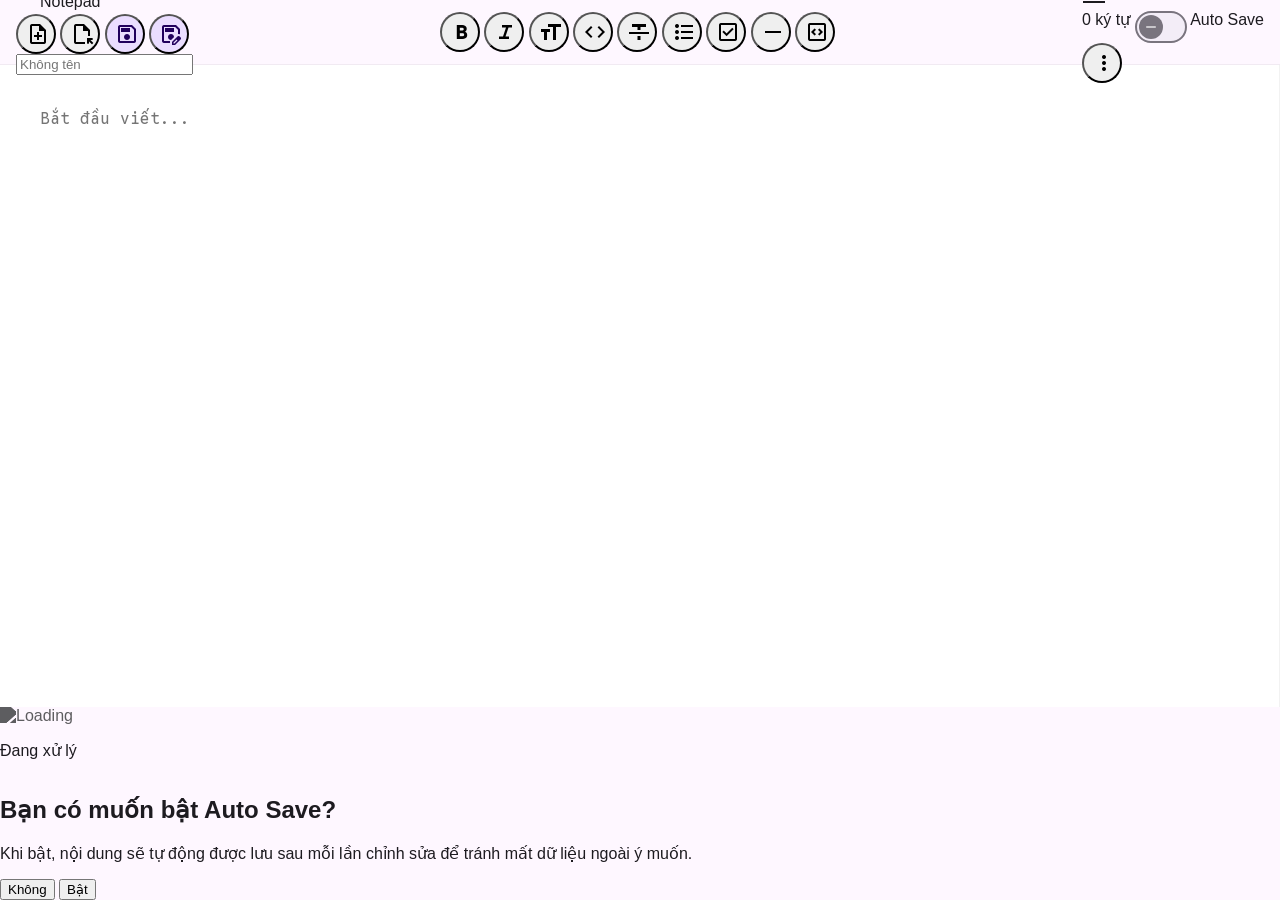
==== index.html @ b5a668ec "Change slider icon from 'close' to 'horizontal_rule'" ====
<!DOCTYPE html>
<html lang="vi">
<head>
    <meta charset="UTF-8">
    <meta name="viewport" content="width=device-width, initial-scale=1.0">
    <title>Notepad MD3</title>
    <!-- Favicon -->
    <link rel="icon" type="image/png" href="icon.png">
    <!-- PWA Manifest Link -->
    <link rel="manifest" href="manifest.json">
    
    <!-- Google Sans Flex, Google Sans Code & Material Symbols -->
    <link href="https://fonts.googleapis.com/css2?family=Google+Sans+Flex:wght@100..1000&family=Google+Sans+Code:wght@400;700&display=swap" rel="stylesheet">
    <link href="https://fonts.googleapis.com/css2?family=Material+Symbols+Outlined:opsz,wght,FILL,GRAD@20..48,100..700,0..1,-50..200" rel="stylesheet">
    <script src="https://cdn.tailwindcss.com"></script>
    <script src="https://cdn.jsdelivr.net/npm/markdown-it/dist/markdown-it.min.js"></script>
    <script src="https://cdn.jsdelivr.net/npm/markdown-it-task-lists/dist/markdown-it-task-lists.min.js"></script>
    <script src="https://cdnjs.cloudflare.com/ajax/libs/dompurify/3.0.6/purify.min.js"></script>
    
    <style>
        :root {
            --md-sys-color-primary: #6750A4;
            --md-sys-color-on-primary: #FFFFFF;
            --md-sys-color-surface: #FEF7FF;
            --md-sys-color-surface-container: #F3EDF7;
            --md-sys-color-surface-container-high: #ECE6F0;
            --md-sys-color-outline: #79747E;
            --md-sys-color-error: #B3261E;
            --md-sys-color-state-layer: rgba(103, 80, 164, 0.12);
            --md-sys-color-on-surface-variant: #49454F;
        }

        body {
            font-family: 'Google Sans Flex', sans-serif;
            background-color: var(--md-sys-color-surface);
            color: #1D1B20;
            margin: 0;
            padding: 0;
            height: 100vh;
            display: flex;
            flex-direction: column;
            overflow: hidden;
            user-select: none;
        }

        /* --- Menu & Overlay --- */
        #contextMenu, #moreOptionsMenu {
            position: fixed;
            display: none;
            background: var(--md-sys-color-surface-container);
            border-radius: 4px;
            box-shadow: 0 4px 12px rgba(0,0,0,0.15);
            z-index: 1000;
            min-width: 220px;
            padding: 8px 0;
            animation: menuFade 0.15s ease-out;
            border: 1px solid rgba(0,0,0,0.05);
        }

        @keyframes menuFade {
            from { opacity: 0; transform: scale(0.95); }
            to { opacity: 1; transform: scale(1); }
        }

        .menu-item {
            padding: 10px 16px;
            display: flex;
            align-items: center;
            gap: 12px;
            cursor: pointer;
            font-size: 14px;
            font-weight: 500;
            transition: all 0.2s;
            color: #1D1B20;
        }

        .menu-item:hover:not(.disabled) { background: var(--md-sys-color-state-layer); }
        .menu-item:hover:not(.disabled) .material-symbols-outlined { font-variation-settings: 'FILL' 1; }
        .menu-item.disabled { opacity: 0.38; cursor: default; pointer-events: none; }
        .menu-item .material-symbols-outlined { font-size: 20px; transition: font-variation-settings 0.2s; }

        /* --- Header --- */
        .app-header {
            height: 64px;
            background-color: var(--md-sys-color-surface);
            border-bottom: 1px solid rgba(0,0,0,0.05);
            padding: 0 16px;
            display: flex;
            align-items: center;
            justify-content: space-between;
            z-index: 10;
        }

        #brandLogo { transition: all 0.8s ease; max-width: 200px; display: flex; align-items: center; overflow: hidden; white-space: nowrap; }
        #brandLogo.collapsed { max-width: 40px; }
        #brandIcon { transform: scale(0); opacity: 0; transition: all 0.5s cubic-bezier(0.34, 1.56, 0.64, 1); }
        #brandLogo.collapsed #brandIcon { transform: scale(1); opacity: 1; }
        #brandLogo.collapsed #brandText { opacity: 0; transform: translateX(-20px); pointer-events: none; }

        .action-btn {
            display: inline-flex;
            align-items: center;
            height: 40px;
            min-width: 40px;
            max-width: 40px;
            padding: 0 8px;
            border-radius: 20px;
            transition: all 0.4s cubic-bezier(0.4, 0, 0.2, 1);
            overflow: hidden;
            white-space: nowrap;
            cursor: pointer;
            gap: 8px;
        }
        .action-btn:hover:not(.disabled) { max-width: 180px; background-color: var(--md-sys-color-state-layer); padding: 0 16px; }
        .action-btn:hover:not(.disabled) .material-symbols-outlined { font-variation-settings: 'FILL' 1; }
        .action-btn.primary { background-color: #EADDFF; color: #21005D; }
        .action-label { font-size: 14px; font-weight: 700; opacity: 0; transition: opacity 0.3s; }
        .action-btn:hover:not(.disabled) .action-label { opacity: 1; }
        .action-btn.disabled { opacity: 0.38; cursor: default; }

        /* --- Switch Overshoot --- */
        .switch { position: relative; display: inline-block; width: 52px !important; height: 32px !important; flex-shrink: 0; }
        .switch input { opacity: 0; width: 0; height: 0; }
        .slider {
            position: absolute; cursor: pointer; top: 0; left: 0; right: 0; bottom: 0;
            background-color: var(--md-sys-color-surface-container);
            border: 2px solid var(--md-sys-color-outline);
            transition: .4s cubic-bezier(0.175, 0.885, 0.32, 1.275);
            border-radius: 32px;
        }
        .slider:before {
            position: absolute; content: "horizontal_rule"; font-family: 'Material Symbols Outlined';
            font-size: 16px; display: flex; align-items: center; justify-content: center;
            height: 24px; width: 24px; left: 2px; bottom: 2px;
            background-color: var(--md-sys-color-outline); color: white;
            transition: .4s cubic-bezier(0.175, 0.885, 0.32, 1.275); border-radius: 50%;
        }
        input:checked + .slider { background-color: var(--md-sys-color-primary); border-color: var(--md-sys-color-primary); }
        input:checked + .slider:before { content: "check"; transform: translateX(20px); background-color: var(--md-sys-color-on-primary); color: var(--md-sys-color-primary); }

        /* --- Find & Replace Bar --- */
        #findReplaceBar {
            display: none;
            background-color: var(--md-sys-color-surface-container-high);
            padding: 8px 24px;
            gap: 12px;
            align-items: center;
            border-bottom: 1px solid rgba(0,0,0,0.05);
            animation: slideDown 0.3s cubic-bezier(0, 0, 0.2, 1);
            flex-wrap: wrap;
        }
        @keyframes slideDown { from { transform: translateY(-100%); } to { transform: translateY(0); } }
        
        .fr-input-container {
            display: flex;
            align-items: center;
            background: white;
            border-radius: 28px;
            padding: 0 16px;
            height: 48px;
            border: 1px solid var(--md-sys-color-outline);
            flex: 1;
            min-width: 200px;
            transition: border 0.2s;
        }
        .fr-input-container:focus-within { border-color: var(--md-sys-color-primary); border-width: 2px; }
        .fr-input { border: none; outline: none; flex: 1; font-size: 14px; padding: 0 8px; background: transparent; }

        /* --- Editor Area --- */
        #editorArea { display: flex; flex-grow: 1; overflow: hidden; background: white; position: relative; }
        .editor-wrapper { position: relative; flex: 1; display: flex; overflow: hidden; }
        
        #noteContent {
            flex: 1; padding: 40px; outline: none; border: none; resize: none;
            font-family: 'Google Sans Code', 'Consolas', monospace;
            font-size: 1rem; line-height: 1.8; color: #1D1B20; overflow-y: auto;
            background: transparent; z-index: 2; position: relative;
            border-right: 1px solid rgba(0,0,0,0.05); user-select: text;
        }

        #searchHighlights {
            position: absolute; top: 0; left: 0; width: 100%; height: 100%;
            padding: 40px; pointer-events: none; white-space: pre-wrap; word-wrap: break-word;
            font-family: 'Google Sans Code', 'Consolas', monospace;
            font-size: 1rem; line-height: 1.8; color: transparent; overflow: hidden;
            z-index: 1;
        }
        #searchHighlights mark { background-color: rgba(255, 235, 59, 0.4); color: transparent; border-bottom: 2px solid orange; }
        #searchHighlights mark.current { background-color: rgba(255, 152, 0, 0.6); border-bottom: 2px solid red; }

        #previewPane { flex: 1; padding: 40px; overflow-y: auto; background-color: var(--md-sys-color-surface); display: none; user-select: text; }
        #previewPane.active { display: block; }

        /* Markdown Styles */
        .markdown-body h1 { font-size: 2.25rem; font-weight: 900; color: var(--md-sys-color-primary); border-bottom: 2px solid var(--md-sys-color-outline); margin-bottom: 1rem; }
        .markdown-body strong { font-weight: 1000; color: #000; }
        .markdown-body pre { background: #1D1B20; color: #F4EFF4; padding: 1rem; border-radius: 12px; }

        #toast { visibility: hidden; min-width: 200px; background: #313033; color: #F4EFF4; border-radius: 12px; padding: 12px 24px; position: fixed; left: 50%; bottom: 30px; transform: translateX(-50%); z-index: 100; transition: 0.3s; }
        #toast.show { visibility: visible; }
        
        #loading img { filter: brightness(0) saturate(100%) invert(35%) sepia(21%) font-family(53%) hue-rotate(217deg) brightness(96%) contrast(91%); }

    .markdown-body h2 {
  font-size: 1.75rem;
  font-weight: 800;
  margin-top: 1.5rem;
}

.markdown-body h3 {
  font-size: 1.4rem;
  font-weight: 700;
  margin-top: 1rem;
}

.markdown-body ul {
  padding-left: 1.5rem;
  list-style: disc;
}

.markdown-body code {
  background: #F3EDF7;
  padding: 2px 6px;
  border-radius: 6px;
  font-family: 'Google Sans Code', monospace;
}

.markdown-body pre {
  background: #1e1e1e;
  color: #ffffff; /* ← QUAN TRỌNG */
  padding: 16px;
  border-radius: 16px;
  overflow-x: auto;
}

.markdown-body pre code {
  background: transparent;
  color: inherit; /* kế thừa màu trắng */
  font-family: 'Google Sans Code', monospace;
}
    </style>
</head>
<body>

    <!-- Context & More Menus -->
    <div id="contextMenu">
        <div class="menu-item" onclick="handleMenuAction('undo')"><span class="material-symbols-outlined">undo</span>Hoàn tác</div>
        <div class="menu-item" onclick="handleMenuAction('redo')"><span class="material-symbols-outlined">redo</span>Làm lại</div>
        <hr class="my-1 border-black/5">
        <div class="menu-item" onclick="toggleFindReplace()"><span class="material-symbols-outlined">search</span>Tìm kiếm & Thay thế</div>
        <hr class="my-1 border-black/5">
        <div class="menu-item" onclick="handleMenuAction('cut')"><span class="material-symbols-outlined">content_cut</span>Cắt</div>
        <div class="menu-item" onclick="handleMenuAction('copy')"><span class="material-symbols-outlined">content_copy</span>Sao chép</div>
        <div class="menu-item" onclick="handleMenuAction('paste')"><span class="material-symbols-outlined">content_paste</span>Dán</div>
        <div class="menu-item" onclick="handleMenuAction('select-all')"><span class="material-symbols-outlined">select_all</span>Chọn tất cả</div>
    </div>

    <div id="moreOptionsMenu">
        <div class="menu-item" onclick="handleMenuAction('undo')"><span class="material-symbols-outlined">undo</span>Hoàn tác <span class="ml-auto text-[10px] opacity-50">Ctrl+Z</span></div>
        <div class="menu-item" onclick="handleMenuAction('redo')"><span class="material-symbols-outlined">redo</span>Làm lại <span class="ml-auto text-[10px] opacity-50">Ctrl+Y</span></div>
        <hr class="my-1 border-black/5">
        <div class="menu-item" onclick="handleMenuAction('cut')"><span class="material-symbols-outlined">content_cut</span>Cắt <span class="ml-auto text-[10px] opacity-50">Ctrl+X</span></div>
        <div class="menu-item" onclick="handleMenuAction('copy')"><span class="material-symbols-outlined">content_copy</span>Sao chép <span class="ml-auto text-[10px] opacity-50">Ctrl+C</span></div>
        <div class="menu-item" onclick="handleMenuAction('paste')"><span class="material-symbols-outlined">content_paste</span>Dán <span class="ml-auto text-[10px] opacity-50">Ctrl+V</span></div>
        <div class="menu-item" onclick="handleMenuAction('select-all')"><span class="material-symbols-outlined">select_all</span>Chọn tất cả <span class="ml-auto text-[10px] opacity-50">Ctrl+A</span></div>
        <hr class="my-1 border-black/5">
        <div class="menu-item" onclick="toggleFindReplace()"><span class="material-symbols-outlined">search</span>Tìm kiếm & Thay thế <span class="ml-auto text-[10px] opacity-50">Ctrl+F</span></div>
        <hr class="my-1 border-black/5">
<div class="menu-item" onclick="restartApp()">
    <span class="material-symbols-outlined">restart_alt</span>
    Khởi động lại
</div>

    </div>

    <header class="app-header">
        <div class="flex items-center gap-2 overflow-hidden flex-shrink-0">
            <div id="brandLogo" class="flex items-center text-[#6750A4] mr-2">
                <span id="brandIcon" class="material-symbols-outlined text-3xl flex-shrink-0 mr-2">description</span>
                <span id="brandText" class="font-black text-xl tracking-tight">Notepad</span>
            </div>
            
            <div class="flex items-center gap-1">
                <button onclick="newFile()" class="action-btn text-[#B3261E]"><span class="material-symbols-outlined">note_add</span><span class="action-label">Tạo tệp mới</span></button>
                <button onclick="openFile()" class="action-btn"><span class="material-symbols-outlined">file_open</span><span class="action-label">Mở tệp</span></button>
                <button id="mainSaveBtn" onclick="saveFile()" class="action-btn primary hidden"><span class="material-symbols-outlined">save</span><span class="action-label">Lưu tệp</span></button>
                <button id="saveAsBtn" onclick="saveFileAs()" class="action-btn primary"><span class="material-symbols-outlined">save_as</span><span class="action-label">Lưu bản mới</span></button>
            </div>
            <div class="w-[1px] h-6 bg-black/10 mx-2"></div>
            <input type="text" id="noteTitle" readonly placeholder="Không tên" class="bg-transparent text-sm font-bold outline-none border-none text-left w-24 sm:w-32 lg:w-48 placeholder:text-black/30 border-b border-transparent focus:border-black/10 transition-colors" autocomplete="off">
        </div>

        <div id="mdToolbar" class="hidden sm:flex items-center gap-0.5 bg-[#F7F2FA] px-2 py-1 rounded-full border border-black/5 opacity-0 transition-all">
            <button onclick="insertMD('**', '**')" class="action-btn !max-w-[40px] text-[#49454F]"><span class="material-symbols-outlined">format_bold</span></button>
            <button onclick="insertMD('*', '*')" class="action-btn !max-w-[40px] text-[#49454F]"><span class="material-symbols-outlined">format_italic</span></button>
            <button onclick="insertMD('# ', '')" class="action-btn !max-w-[40px] text-[#49454F]"><span class="material-symbols-outlined">format_size</span></button>
            <button onclick="insertMD('`', '`')" class="action-btn !max-w-[40px] text-[#49454F]"><span class="material-symbols-outlined">code</span></button>

            <!-- Strike -->
<button onclick="insertMD('~~','~~')" class="action-btn !max-w-[40px] text-[#49454F]">
    <span class="material-symbols-outlined">format_strikethrough</span>
</button>

<!-- Bullet List -->
<button onclick="insertLinePrefix('- ')" class="action-btn !max-w-[40px] text-[#49454F]">
    <span class="material-symbols-outlined">format_list_bulleted</span>
</button>

<!-- Task List -->
<button onclick="insertLinePrefix('- [ ] ')" class="action-btn !max-w-[40px] text-[#49454F]">
    <span class="material-symbols-outlined">check_box</span>
</button>

<!-- Horizontal Rule -->
<button onclick="insertMD('\n---\n','')" class="action-btn !max-w-[40px] text-[#49454F]">
    <span class="material-symbols-outlined">horizontal_rule</span>
</button>

<!-- Code Block -->
<button onclick="insertCodeBlock()" class="action-btn !max-w-[40px] text-[#49454F]">
    <span class="material-symbols-outlined">code_blocks</span>
</button>
        </div>

        <div class="flex items-center gap-3 flex-shrink-0">
            <div id="saveStatus" class="text-[#381E72] opacity-0 transition-opacity"><span class="material-symbols-outlined text-lg">sync_saved_locally</span></div>
            <div class="flex items-center gap-3">
<div id="autoSaveContainer" class="hidden items-center gap-2">

    <!-- WORD COUNT -->
    <span id="wordCount" class="text-[11px] font-bold text-black/40">0 ký tự</span>

    <label class="switch">
        <input type="checkbox" id="autoSaveToggle">
        <span class="slider"></span>
    </label>

    <span class="hidden md:inline text-[10px] font-black uppercase text-[#21005D]">
        Auto Save
    </span>

</div>


            </div>
            <div class="w-[1px] h-6 bg-black/10"></div>
            <button id="moreOptionsBtn" class="action-btn !max-w-[40px] text-[#49454F]"><span class="material-symbols-outlined">more_vert</span></button>
        </div>
    </header>

    <!-- Find & Replace Bar -->
    <div id="findReplaceBar">
        <div class="fr-input-container">
            <span class="material-symbols-outlined text-black/50">search</span>
            <input type="text" id="findInput" class="fr-input" placeholder="Tìm kiếm...">
            <span id="findCount" class="text-[10px] font-bold text-black/40 mr-2">0/0</span>
            <button onclick="findNext(false)" class="p-1 hover:bg-black/5 rounded-full"><span class="material-symbols-outlined text-lg">keyboard_arrow_up</span></button>
            <button onclick="findNext(true)" class="p-1 hover:bg-black/5 rounded-full"><span class="material-symbols-outlined text-lg">keyboard_arrow_down</span></button>
        </div>
        <div class="fr-input-container">
            <span class="material-symbols-outlined text-black/50">find_replace</span>
            <input type="text" id="replaceInput" class="fr-input" placeholder="Thay thế bằng...">
            <button onclick="replaceOne()" class="text-[10px] font-black uppercase px-2 py-1 hover:bg-black/5 rounded">Thay thế</button>
            <button onclick="replaceAll()" class="text-[10px] font-black uppercase px-2 py-1 hover:bg-black/5 rounded">Tất cả</button>
        </div>
        <button onclick="toggleFindReplace()" class="p-2 hover:bg-black/5 rounded-full"><span class="material-symbols-outlined">close</span></button>
    </div>

    <main id="editorArea">
        <div class="editor-wrapper">
            <div id="searchHighlights"></div>
            <textarea id="noteContent" spellcheck="false" placeholder="Bắt đầu viết..."></textarea>
        </div>
        <div id="previewPane" class="markdown-body"></div>
    </main>

    <div id="toast">Thông báo</div>
    <div id="loading" class="fixed inset-0 bg-white/80 backdrop-blur-md flex flex-col items-center justify-center z-[100] hidden">
        <img src="https://tuanphong3108.github.io/md3-loading/Loading_Indicator.gif" alt="Loading" class="w-16" style="filter: brightness(0) saturate(100%) invert(35%) sepia(21%) saturate(53%) hue-rotate(217deg) brightness(96%) contrast(91%);">
        <p class="mt-4 font-black text-[#6750A4] uppercase tracking-widest text-[10px]">Đang xử lý</p>
    </div>

    <div id="autoSavePrompt" class="fixed inset-0 bg-black/30 flex items-center justify-center z-[200] hidden">
    <div class="bg-white rounded-2xl shadow-xl p-6 w-[320px]">
        <h2 class="text-lg font-black mb-2">Bạn có muốn bật Auto Save?</h2>
        <p class="text-sm text-black/60 mb-4">
            Khi bật, nội dung sẽ tự động được lưu sau mỗi lần chỉnh sửa để tránh mất dữ liệu ngoài ý muốn.
        </p>
        <div class="flex justify-end gap-2">
            <button onclick="closeAutoSavePrompt()" class="px-4 py-2 rounded-full hover:bg-black/5 font-bold text-sm">
                Không
            </button>
            <button onclick="enableAutoSave()" class="px-4 py-2 rounded-full bg-[#6750A4] text-white font-bold text-sm">
                Bật
            </button>
        </div>
    </div>
</div>

    <script>
        const wordCount = document.getElementById('wordCount');
        const contentInput = document.getElementById('noteContent');
        const searchHighlights = document.getElementById('searchHighlights');
        const previewPane = document.getElementById('previewPane');
        const contextMenu = document.getElementById('contextMenu');
        const moreOptionsMenu = document.getElementById('moreOptionsMenu');
        const moreOptionsBtn = document.getElementById('moreOptionsBtn');
        const brandLogo = document.getElementById('brandLogo');
        const titleInput = document.getElementById('noteTitle');
        const mainSaveBtn = document.getElementById('mainSaveBtn');
        const autoSaveToggle = document.getElementById('autoSaveToggle');
        const autoSaveContainer = document.getElementById('autoSaveContainer');
        const spellCheckToggle = document.getElementById('spellCheckToggle');
        const toast = document.getElementById('toast');
        const mdToolbar = document.getElementById('mdToolbar');
        const saveStatus = document.getElementById('saveStatus');
        const loading = document.getElementById('loading');
        const findReplaceBar = document.getElementById('findReplaceBar');
        const findInput = document.getElementById('findInput');
        const replaceInput = document.getElementById('replaceInput');
        const findCountDisplay = document.getElementById('findCount');
        const autoSavePrompt = document.getElementById('autoSavePrompt');
        const SUPPORTED_EXTENSIONS = [
    ".txt", ".md", ".json",
    ".html", ".htm",
    ".css", ".js",
    ".bat", ".py", ".ps1"
];
        const md = window.markdownit({
    html: false,        // không cho raw HTML
    linkify: true,      // tự động nhận diện link
    typographer: true,  // smart quotes
    breaks: true        // xuống dòng = <br>
});

// Nếu dùng task list
if (window.markdownitTaskLists) {
    md.use(window.markdownitTaskLists);
}


        let fileHandle = null;
        let isMarkdown = false;
        let searchResults = [];
        let currentSearchIndex = -1;
        let isSaved = true;

        // Custom History Manager
        const history = {
            stack: [""],
            pointer: 0,
            push(val) {
                if (val === this.stack[this.pointer]) return;
                this.stack = this.stack.slice(0, this.pointer + 1);
                this.stack.push(val);
                if (this.stack.length > 50) this.stack.shift();
                else this.pointer++;
            },
            undo() {
                if (this.pointer > 0) return this.stack[--this.pointer];
                return null;
            },
            redo() {
                if (this.pointer < this.stack.length - 1) return this.stack[++this.pointer];
                return null;
            }
        };

        // --- NEW: PWA launchQueue handling ---
        if ('launchQueue' in window) {
            window.launchQueue.setConsumer(async (launchParams) => {
                if (launchParams.files.length > 0) {
                    const handle = launchParams.files[0];
                    await loadFileFromHandle(handle);
                }
            });
        }
        
   window.addEventListener("drop", async (e) => {
    e.preventDefault();

    const items = e.dataTransfer.items;
    if (!items) return;

    for (const item of items) {
        if (item.kind !== "file") continue;

        // lấy tên file để kiểm tra extension
        const file = item.getAsFile();
        if (!file) continue;

        const lowerName = file.name.toLowerCase();
        const isSupported = SUPPORTED_EXTENSIONS.some(ext => lowerName.endsWith(ext));

        if (!isSupported) {
            showToast("Định dạng file không được hỗ trợ!");
            return;
        }

        // ⭐ ưu tiên FileSystemHandle
        const handle = await item.getAsFileSystemHandle?.();

        if (handle && handle.kind === "file") {
            await loadFileFromHandle(handle);
        } else {
            // fallback blob
            fileHandle = null;
            const text = await file.text();

            contentInput.value = text;
            history.push(text);
            titleInput.value = file.name;
            checkFileType(file.name);

            isSaved = true;
            updateSaveUI();
            renderPreview();
            updateWordCount();

            showToast(`Đã mở: ${file.name}`);
        }

        break; // chỉ mở 1 file
    }
});



        async function loadFileFromHandle(handle) {
            fileHandle = handle;
            loading.classList.remove('hidden');
            try {
                const file = await fileHandle.getFile();
                const text = await file.text();
                contentInput.value = text;
                history.push(text);
                titleInput.value = file.name;
                updateWindowTitle();   // ← PHẦN C NẰM NGAY ĐÂY
                checkFileType(file.name);
                if (!autoSaveToggle.checked) {
                    showAutoSavePrompt();
                }
                isSaved = true;
                updateSaveUI();
                renderPreview();
                updateWordCount();
                showToast(`Đã mở: ${file.name}`);
            } catch (err) {
                showToast("Không thể mở file!");
            } finally {
                loading.classList.add('hidden');
            }
        }

        // Service Worker
        if ('serviceWorker' in navigator) {
            window.addEventListener('load', () => { navigator.serviceWorker.register('sw.js').catch(() => {}); });
        }

        // UI Events
        moreOptionsBtn.addEventListener('click', (e) => {
            e.stopPropagation();
            const rect = moreOptionsBtn.getBoundingClientRect();
            moreOptionsMenu.style.display = 'block';
            moreOptionsMenu.style.right = (window.innerWidth - rect.right) + 'px';
            moreOptionsMenu.style.top = (rect.bottom + 8) + 'px';
        });

        window.addEventListener('click', () => { 
            contextMenu.style.display = 'none'; 
            moreOptionsMenu.style.display = 'none';
        });

        // Search Engine
        function toggleFindReplace() {
            const isVisible = findReplaceBar.style.display === 'flex';
            findReplaceBar.style.display = isVisible ? 'none' : 'flex';
            if (!isVisible) { findInput.focus(); performSearch(); } 
            else { contentInput.focus(); searchHighlights.innerHTML = ""; }
        }

        findInput.addEventListener('input', performSearch);
        contentInput.addEventListener('scroll', () => {
            searchHighlights.scrollTop = contentInput.scrollTop;
            searchHighlights.scrollLeft = contentInput.scrollLeft;
        });

        function performSearch() {
            const query = findInput.value;
            const text = contentInput.value;
            if (!query) { 
                searchResults = []; currentSearchIndex = -1; searchHighlights.innerHTML = ""; updateSearchUI(); return; 
            }
            searchResults = [];
            let pos = 0;
            const lowerText = text.toLowerCase();
            const lowerQuery = query.toLowerCase();
            while ((pos = lowerText.indexOf(lowerQuery, pos)) !== -1) {
                searchResults.push({ start: pos, end: pos + query.length });
                pos += query.length;
            }
            let highlightedHtml = text.replace(/&/g, "&amp;").replace(/</g, "&lt;").replace(/>/g, "&gt;");
            if (searchResults.length > 0) {
                const escapedQuery = query.replace(/[.*+?^${}()|[\]\\]/g, '\\$&');
                const regex = new RegExp(`(${escapedQuery})`, 'gi');
                let i = 0;
                highlightedHtml = highlightedHtml.replace(regex, (match) => {
                    const isCurrent = (i === currentSearchIndex);
                    const html = `<mark class="${isCurrent ? 'current' : ''}">${match}</mark>`;
                    i++; return html;
                });
                if (currentSearchIndex === -1) currentSearchIndex = 0;
                highlightResult();
            } else { currentSearchIndex = -1; }
            searchHighlights.innerHTML = highlightedHtml + "\n\n";
            updateSearchUI();
        }

        function updateSearchUI() {
            findCountDisplay.innerText = searchResults.length === 0 ? "0/0" : `${currentSearchIndex + 1}/${searchResults.length}`;
        }

        function findNext(forward = true) {
            if (searchResults.length === 0) return;
            currentSearchIndex = forward ? (currentSearchIndex + 1) % searchResults.length : (currentSearchIndex - 1 + searchResults.length) % searchResults.length;
            performSearch();
        }

        function highlightResult() {
            if (currentSearchIndex === -1 || searchResults.length === 0) return;
            const result = searchResults[currentSearchIndex];
            contentInput.setSelectionRange(result.start, result.end);
            const lineHeight = parseInt(window.getComputedStyle(contentInput).lineHeight);
            const linesBefore = contentInput.value.substring(0, result.start).split('\n').length;
            const scrollTarget = (linesBefore * lineHeight) - (contentInput.clientHeight / 2);
            contentInput.scrollTo({ top: scrollTarget, behavior: 'smooth' });
        }

        function replaceOne() {
            if (currentSearchIndex === -1) return;
            const result = searchResults[currentSearchIndex];
            const newVal = replaceInput.value;
            contentInput.value = contentInput.value.substring(0, result.start) + newVal + contentInput.value.substring(result.end);
            history.push(contentInput.value);
            performSearch(); renderPreview(); handleInput();
        }

        function replaceAll() {
            const query = findInput.value;
            if (!query) return;
            const regex = new RegExp(query.replace(/[.*+?^${}()|[\]\\]/g, '\\$&'), 'gi');
            const matches = contentInput.value.match(regex);
            if (!matches) return;
            contentInput.value = contentInput.value.replace(regex, replaceInput.value);
            history.push(contentInput.value);
            performSearch(); renderPreview(); handleInput();
            showToast(`Đã thay thế ${matches.length} vị trí!`);
        }

        // Clipboard & Actions
        window.addEventListener('contextmenu', (e) => {
            if (e.target.id !== 'noteContent' && e.target.id !== 'previewPane') return;
            e.preventDefault();
            contextMenu.style.display = 'block';
            contextMenu.style.left = Math.min(e.pageX, window.innerWidth - 230) + 'px';
            contextMenu.style.top = Math.min(e.pageY, window.innerHeight - 300) + 'px';
        });

        async function handleMenuAction(action) {
            contentInput.focus();
            const start = contentInput.selectionStart;
            const end = contentInput.selectionEnd;
            const selectedText = contentInput.value.substring(start, end);

            switch(action) {
                case 'undo': 
                    const prev = history.undo();
                    if (prev !== null) { contentInput.value = prev; renderPreview(); handleInput(); }
                    break;
                case 'redo':
                    const next = history.redo();
                    if (next !== null) { contentInput.value = next; renderPreview(); handleInput(); }
                    break;
                case 'cut':
                    if (start !== end) {
                        await navigator.clipboard.writeText(selectedText);
                        contentInput.value = contentInput.value.substring(0, start) + contentInput.value.substring(end);
                        history.push(contentInput.value);
                        renderPreview(); handleInput();
                    }
                    break;
                case 'copy':
                    if (start !== end) await navigator.clipboard.writeText(selectedText);
                    break;
                case 'paste': 
                    try {
                        const text = await navigator.clipboard.readText();
                        contentInput.setRangeText(text, start, end, 'end');
                        history.push(contentInput.value);
                        renderPreview(); handleInput();
                    } catch (err) { showToast("Cần cấp quyền Clipboard!"); }
                    break;
                case 'select-all': contentInput.select(); break;
            }
        }

        function showToast(msg) {
            toast.innerText = msg; toast.classList.add("show");
            setTimeout(() => { toast.classList.remove("show"); }, 3000);
        }

        function showAutoSavePrompt() {
    autoSavePrompt.classList.remove('hidden');
}

function closeAutoSavePrompt() {
    autoSavePrompt.classList.add('hidden');
}

function enableAutoSave() {
    autoSaveToggle.checked = true;
    closeAutoSavePrompt();
}


        setTimeout(() => { brandLogo.classList.add('collapsed'); }, 2000);

function renderPreview() {
    if (isMarkdown) {
        const dirty = md.render(contentInput.value);
        previewPane.innerHTML = DOMPurify.sanitize(dirty);
    }
}

        function updateSaveUI() {
            const hasHandle = !!fileHandle;
            if (hasHandle && 'showOpenFilePicker' in window) {
                autoSaveContainer.style.display = 'flex';
                mainSaveBtn.classList.remove('hidden');
            } else {
                autoSaveContainer.style.display = 'none';
                mainSaveBtn.classList.add('hidden');
            }
        }

contentInput.addEventListener('keydown', (e) => {
    const cursor = contentInput.selectionStart, end = contentInput.selectionEnd;

    if (e.ctrlKey && e.key === 'z') { e.preventDefault(); handleMenuAction('undo'); return; }
    if (e.ctrlKey && e.key === 'y') { e.preventDefault(); handleMenuAction('redo'); return; }

    if (e.ctrlKey) {
        if (e.key === 's' && !e.shiftKey) { 
            e.preventDefault(); 
            saveFile(); 
            return;
        }

        // ⭐ Ctrl + Shift + S → Lưu tệp mới
        if (e.key === 'S' || (e.key === 's' && e.shiftKey)) {
            e.preventDefault();
            saveFileAs();   // nhớ phải có hàm này nha
            return;
        }

        if (e.key === 'o') { e.preventDefault(); openFile(); return; }

        // ⭐ Ctrl + N → kiểm tra chưa lưu
        if (e.key === 'n') {
            e.preventDefault();

            if (!isSaved) {
                const confirmNew = confirm("Tệp chưa được lưu. Vẫn tạo tệp mới?");
                if (!confirmNew) return;
            }

            newFile();
            return;
        }

        if (e.key === 'f') { e.preventDefault(); toggleFindReplace(); return; }
    }

    if (e.key === 'Escape' && findReplaceBar.style.display === 'flex') toggleFindReplace();

    if (e.key === 'Tab') {
        e.preventDefault();
        contentInput.value =
            contentInput.value.substring(0, cursor) +
            "    " +
            contentInput.value.substring(end);

        contentInput.setSelectionRange(cursor + 4, cursor + 4);
        history.push(contentInput.value);
    }

    if (cursor === end) {
        const pairs = { '"': '"', "'": "'", "(": ")", "[": "]", "{": "}", "`": "`", "*": "*", "_": "_" };
        if (pairs[e.key]) {
            e.preventDefault();
            contentInput.value =
                contentInput.value.substring(0, cursor) +
                e.key + pairs[e.key] +
                contentInput.value.substring(cursor);

            contentInput.setSelectionRange(cursor + 1, cursor + 1);
            history.push(contentInput.value);
        }
    }
});


        let inputTimer;
        contentInput.addEventListener('input', () => { 
            isSaved = false;
            updateWindowTitle();
            renderPreview(); handleInput();
            updateWordCount();
            if (findReplaceBar.style.display === 'flex') performSearch();
            clearTimeout(inputTimer);
            inputTimer = setTimeout(() => history.push(contentInput.value), 500);
        });

        function checkFileType(fileName) {
            isMarkdown = fileName.toLowerCase().endsWith('.md');
            if (isMarkdown) {
                mdToolbar.classList.replace('opacity-0', 'opacity-100');
                mdToolbar.classList.remove('pointer-events-none');
                previewPane.classList.add('active');
            } else {
                mdToolbar.classList.replace('opacity-100', 'opacity-0');
                mdToolbar.classList.add('pointer-events-none');
                previewPane.classList.remove('active');
            }
        }

function insertMD(prefix, suffix) {
    const start = contentInput.selectionStart;
    const end = contentInput.selectionEnd;
    const value = contentInput.value;

    const selected = value.substring(start, end);

    // toggle nếu đã có
    if (selected.startsWith(prefix) && selected.endsWith(suffix)) {
        contentInput.value =
            value.substring(0, start) +
            selected.slice(prefix.length, selected.length - suffix.length) +
            value.substring(end);
    } else {
        contentInput.value =
            value.substring(0, start) +
            prefix + selected + suffix +
            value.substring(end);
    }

    history.push(contentInput.value);
    renderPreview();
}

   async function openFile() {
    try {
        const [handle] = await window.showOpenFilePicker({
            types: [
                {
                    description: "Supported text/code files",
                    accept: {
                        "text/plain": [".txt", ".md", ".json"],
                        "text/html": [".html", ".htm"],
                        "text/css": [".css"],
                        "application/javascript": [".js"],
                        "application/x-bat": [".bat"],
                        "text/x-python": [".py"],
                        "text/x-powershell": [".ps1"]
                    }
                }
            ],
            excludeAcceptAllOption: true,
            multiple: false
        });

        await loadFileFromHandle(handle);
    } catch (err) {}
}


        async function saveFile() {
            if (!fileHandle) return saveFileAs();
            try {
                const writable = await fileHandle.createWritable();
                await writable.write(contentInput.value);
                await writable.close();
        
                isSaved = true;
                updateWindowTitle();
                saveStatus.style.opacity = '1';
                setTimeout(() => { saveStatus.style.opacity = '0'; }, 1500);
            } catch (err) { showToast("Lỗi ghi file!"); }
        }

async function saveFileAs() {
    try {
        fileHandle = await window.showSaveFilePicker({
            suggestedName: "no_name.txt",
            types: [
                {
                    description: "Text file",
                    accept: { "text/plain": [".txt"] }
                }
            ]
        });

        await saveFile();

        const file = await fileHandle.getFile();
        titleInput.value = file.name;   // ← giữ nguyên extension
        checkFileType(file.name);
        updateSaveUI();
        updateWindowTitle();            // ← NÉM Ở ĐÂY

    } catch (err) {}
}



function newFile() {
    // Nếu chưa lưu thì hỏi trước
    if (!isSaved) {
        const confirmNew = confirm("Tệp chưa được lưu. Bạn có muốn tạo tệp mới không?");
        if (!confirmNew) return;
    }

    // Reset file
    fileHandle = null;
    contentInput.value = '';

    history.push("");
    checkFileType("");

    // đặt tên mặc định SAU khi reset
    titleInput.value = "No_name.txt";
    updateWindowTitle();

    isSaved = true;
    updateSaveUI();

    renderPreview();
    updateWordCount();
}


        let autoSaveTimeout = null;
        function handleInput() {
            if (autoSaveToggle.checked && fileHandle) {
                clearTimeout(autoSaveTimeout);
                autoSaveTimeout = setTimeout(saveFile, 1000);
            }
        }

        window.addEventListener('beforeunload', (e) => {
    if (!isSaved) {
        e.preventDefault();
        e.returnValue = '';
    }
});


       function updateWordCount() {
    const text = contentInput.value;

    const chars = text.length;
    const words = text.trim() === "" ? 0 : text.trim().split(/\s+/).length;

    wordCount.textContent = `${chars} ký tự • ${words} từ`;
}

        // --- Block all manual reload attempts ---
window.addEventListener('keydown', (e) => {
    const key = e.key.toLowerCase();

    // F5 hoặc Ctrl+R hoặc Ctrl+Shift+R
    if (key === 'f5' || (e.ctrlKey && key === 'r')) {
        e.preventDefault();
    }
});
        
function restartApp() {
    location.reload();
}


        document.addEventListener('keydown', (e) => {
    // Ctrl + N
    if (e.ctrlKey && e.key.toLowerCase() === 'n') {
        e.preventDefault();
        newFile();
    }
});

function updateWindowTitle() {
    let name = titleInput.value.trim() || "Notepad MD3 Expressive";

    // nếu chưa lưu thì thêm dấu ● phía trước
    const unsavedMark = isSaved ? "" : "● ";

    document.title = unsavedMark + name;
}


function insertLinePrefix(prefix) {
    const start = contentInput.selectionStart;
    const end = contentInput.selectionEnd;
    const value = contentInput.value;

    const before = value.substring(0, start);
    const selected = value.substring(start, end);
    const after = value.substring(end);

    const lines = selected.split('\n').map(line => prefix + line);

    contentInput.value = before + lines.join('\n') + after;

    history.push(contentInput.value);
    renderPreview();
}

function insertCodeBlock() {
    const start = contentInput.selectionStart;
    const end = contentInput.selectionEnd;
    const value = contentInput.value;

    const selected = value.substring(start, end) || "code here";

    const block = `\n\`\`\`\n${selected}\n\`\`\`\n`;

    contentInput.value =
        value.substring(0, start) +
        block +
        value.substring(end);

    history.push(contentInput.value);
    renderPreview();
}


const tabbedMedia = window.matchMedia('(display-mode: tabbed)');

function updateThemeColor(e) {
    let meta = document.querySelector('meta[name="theme-color"]');
    if (!meta) {
        meta = document.createElement('meta');
        meta.name = "theme-color";
        document.head.appendChild(meta);
    }

    if (e.matches) {
        // Đang ở chế độ Tabbed
        meta.setAttribute('content', '#EADDFF');
    } else {
        // Đang ở Browser hoặc Standalone thường
        meta.setAttribute('content', '#6750A4');
    }
}

// Chạy lần đầu khi load
updateThemeColor(tabbedMedia);

// Lắng nghe khi thay đổi chế độ hiển thị
tabbedMedia.addEventListener('change', updateThemeColor);
    </script>
    
</body>
</html>
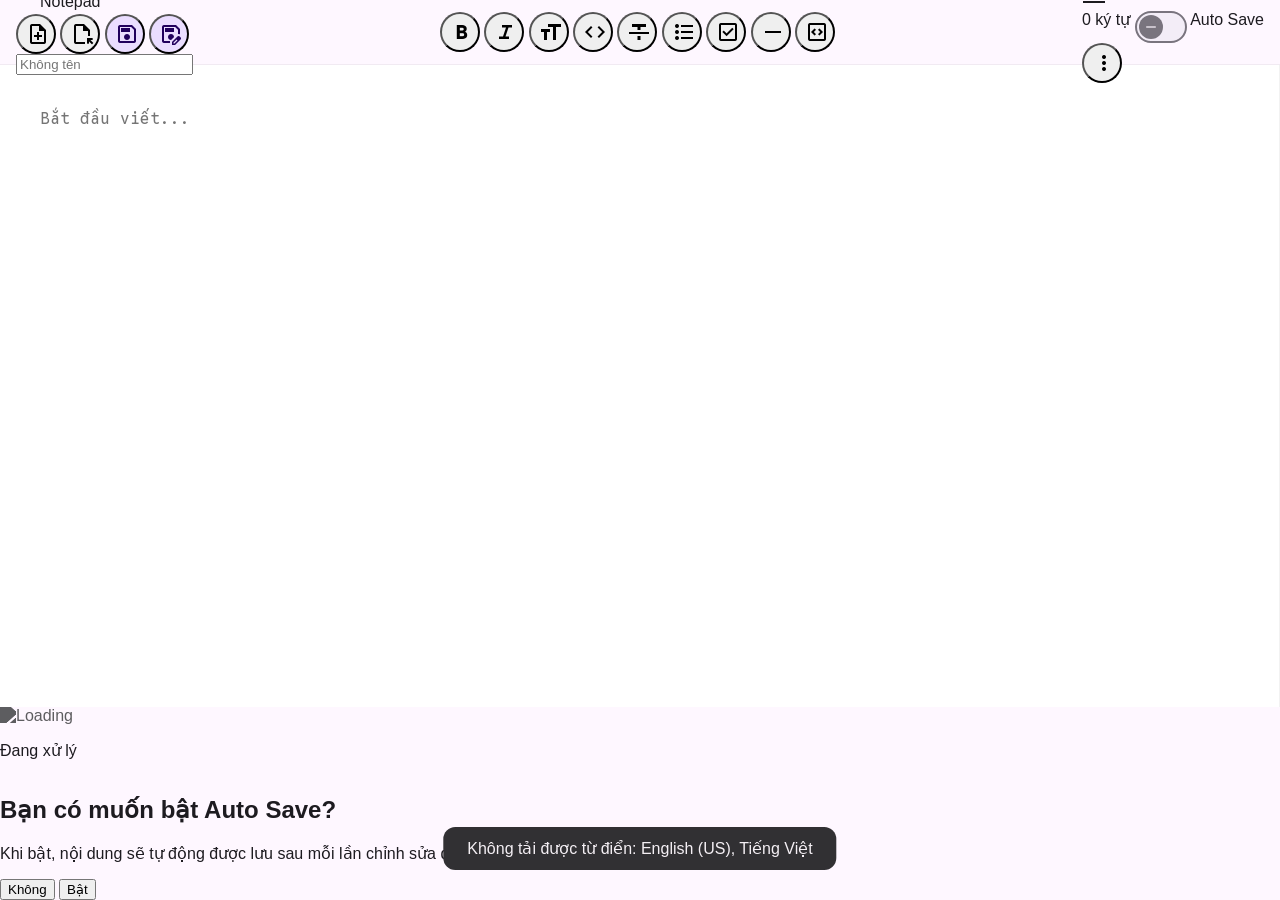
==== commit 276b13cd: "Add files via upload" ====
--- a/index.html
+++ b/index.html
@@ -3,6 +3,8 @@
 <head>
     <meta charset="UTF-8">
     <meta name="viewport" content="width=device-width, initial-scale=1.0">
+    <!-- Apply the saved/system theme before first paint (avoids a light flash) -->
+    <script>try{var t=localStorage.getItem("notepad-theme");if(t!=="dark"&&t!=="light")t=matchMedia("(prefers-color-scheme: dark)").matches?"dark":"light";document.documentElement.setAttribute("data-theme",t)}catch(e){}</script>
     <title>Notepad MD3</title>
     <!-- Favicon -->
     <link rel="icon" type="image/png" href="icon.png">
@@ -12,28 +14,99 @@
     <!-- Google Sans Flex, Google Sans Code & Material Symbols -->
     <link href="https://fonts.googleapis.com/css2?family=Google+Sans+Flex:wght@100..1000&family=Google+Sans+Code:wght@400;700&display=swap" rel="stylesheet">
     <link href="https://fonts.googleapis.com/css2?family=Material+Symbols+Outlined:opsz,wght,FILL,GRAD@20..48,100..700,0..1,-50..200" rel="stylesheet">
+    <link rel="stylesheet" href="editor.css">
     <script src="https://cdn.tailwindcss.com"></script>
     <script src="https://cdn.jsdelivr.net/npm/markdown-it/dist/markdown-it.min.js"></script>
     <script src="https://cdn.jsdelivr.net/npm/markdown-it-task-lists/dist/markdown-it-task-lists.min.js"></script>
     <script src="https://cdnjs.cloudflare.com/ajax/libs/dompurify/3.0.6/purify.min.js"></script>
+    <script src="https://cdn.jsdelivr.net/npm/@highlightjs/cdn-assets@11.9.0/highlight.min.js"></script>
+    <script src="https://cdn.jsdelivr.net/npm/@highlightjs/cdn-assets@11.9.0/languages/powershell.min.js"></script>
+    <script src="https://cdn.jsdelivr.net/npm/@highlightjs/cdn-assets@11.9.0/languages/dos.min.js"></script>
+    <script src="https://cdn.jsdelivr.net/npm/@highlightjs/cdn-assets@11.9.0/languages/vbscript.min.js"></script>
     
     <style>
+        /* ================= Theme tokens ================= */
         :root {
             --md-sys-color-primary: #6750A4;
             --md-sys-color-on-primary: #FFFFFF;
+            --md-sys-color-primary-container: #EADDFF;
+            --md-sys-color-on-primary-container: #21005D;
             --md-sys-color-surface: #FEF7FF;
             --md-sys-color-surface-container: #F3EDF7;
             --md-sys-color-surface-container-high: #ECE6F0;
             --md-sys-color-outline: #79747E;
             --md-sys-color-error: #B3261E;
             --md-sys-color-state-layer: rgba(103, 80, 164, 0.12);
+            --md-sys-color-on-surface: #1D1B20;
             --md-sys-color-on-surface-variant: #49454F;
+
+            --md-editor-bg: #FFFFFF;
+            --md-input-bg: #FFFFFF;
+            --md-toolbar-bg: #F7F2FA;
+            --md-dialog-bg: #FFFFFF;
+            --md-overlay-bg: rgba(255, 255, 255, 0.8);
+            --md-code-bg: #F3EDF7;
+            --md-strong: #000000;
+            --md-label-strong: #21005D;
+            --md-divider: rgba(0, 0, 0, 0.05);
+            --md-divider-strong: rgba(0, 0, 0, 0.1);
+            --md-hover: rgba(0, 0, 0, 0.05);
+            --md-text-muted: rgba(0, 0, 0, 0.4);
+            --md-text-secondary: rgba(0, 0, 0, 0.6);
+            --md-text-faint: rgba(0, 0, 0, 0.3);
+
+            /* editor.css adapter */
+            --ed-surface: var(--md-dialog-bg);
+            --ed-text: var(--md-sys-color-on-surface);
+            --ed-text-2: var(--md-text-secondary);
+            --ed-primary: var(--md-sys-color-primary);
+            --ed-on-primary: var(--md-sys-color-on-primary);
+            --ed-hover: var(--md-hover);
+            --ed-error: var(--md-sys-color-error);
+            --ed-radius: 28px;
+            --ed-btn-radius: 20px;
+            --ed-editor-text: var(--md-sys-color-on-surface);
+            --ed-selection: rgba(103, 80, 164, 0.28);
+        }
+
+        html[data-theme="light"] { color-scheme: light; }
+
+        html[data-theme="dark"] {
+            color-scheme: dark;
+            --md-sys-color-primary: #D0BCFF;
+            --md-sys-color-on-primary: #381E72;
+            --md-sys-color-primary-container: #4F378B;
+            --md-sys-color-on-primary-container: #EADDFF;
+            --md-sys-color-surface: #141218;
+            --md-sys-color-surface-container: #211F26;
+            --md-sys-color-surface-container-high: #2B2930;
+            --md-sys-color-outline: #938F99;
+            --md-sys-color-error: #F2B8B5;
+            --md-sys-color-state-layer: rgba(208, 188, 255, 0.16);
+            --md-sys-color-on-surface: #E6E0E9;
+            --md-sys-color-on-surface-variant: #CAC4D0;
+
+            --md-editor-bg: #1D1B20;
+            --md-input-bg: #141218;
+            --md-toolbar-bg: #2B2930;
+            --md-dialog-bg: #2B2930;
+            --md-overlay-bg: rgba(20, 18, 24, 0.8);
+            --md-code-bg: #2B2930;
+            --md-strong: #FFFFFF;
+            --md-label-strong: #EADDFF;
+            --md-divider: rgba(255, 255, 255, 0.08);
+            --md-divider-strong: rgba(255, 255, 255, 0.16);
+            --md-hover: rgba(255, 255, 255, 0.08);
+            --md-text-muted: rgba(255, 255, 255, 0.5);
+            --md-text-secondary: rgba(255, 255, 255, 0.7);
+            --md-text-faint: rgba(255, 255, 255, 0.3);
+            --ed-selection: rgba(208, 188, 255, 0.3);
         }
 
         body {
             font-family: 'Google Sans Flex', sans-serif;
             background-color: var(--md-sys-color-surface);
-            color: #1D1B20;
+            color: var(--md-sys-color-on-surface);
             margin: 0;
             padding: 0;
             height: 100vh;
@@ -44,7 +117,7 @@
         }
 
         /* --- Menu & Overlay --- */
-        #contextMenu, #moreOptionsMenu {
+        #contextMenu, #moreOptionsMenu, #spellSubmenu {
             position: fixed;
             display: none;
             background: var(--md-sys-color-surface-container);
@@ -54,7 +127,7 @@
             min-width: 220px;
             padding: 8px 0;
             animation: menuFade 0.15s ease-out;
-            border: 1px solid rgba(0,0,0,0.05);
+            border: 1px solid var(--md-divider);
         }
 
         @keyframes menuFade {
@@ -71,19 +144,20 @@
             font-size: 14px;
             font-weight: 500;
             transition: all 0.2s;
-            color: #1D1B20;
+            color: var(--md-sys-color-on-surface);
         }
 
         .menu-item:hover:not(.disabled) { background: var(--md-sys-color-state-layer); }
         .menu-item:hover:not(.disabled) .material-symbols-outlined { font-variation-settings: 'FILL' 1; }
         .menu-item.disabled { opacity: 0.38; cursor: default; pointer-events: none; }
         .menu-item .material-symbols-outlined { font-size: 20px; transition: font-variation-settings 0.2s; }
+        .menu-item .switch { zoom: 0.8; margin-left: auto; }
 
         /* --- Header --- */
         .app-header {
             height: 64px;
             background-color: var(--md-sys-color-surface);
-            border-bottom: 1px solid rgba(0,0,0,0.05);
+            border-bottom: 1px solid var(--md-divider);
             padding: 0 16px;
             display: flex;
             align-items: center;
@@ -93,6 +167,7 @@
 
         #brandLogo { transition: all 0.8s ease; max-width: 200px; display: flex; align-items: center; overflow: hidden; white-space: nowrap; }
         #brandLogo.collapsed { max-width: 40px; }
+        #brandText { transition: all 0.5s ease; }
         #brandIcon { transform: scale(0); opacity: 0; transition: all 0.5s cubic-bezier(0.34, 1.56, 0.64, 1); }
         #brandLogo.collapsed #brandIcon { transform: scale(1); opacity: 1; }
         #brandLogo.collapsed #brandText { opacity: 0; transform: translateX(-20px); pointer-events: none; }
@@ -113,7 +188,7 @@
         }
         .action-btn:hover:not(.disabled) { max-width: 180px; background-color: var(--md-sys-color-state-layer); padding: 0 16px; }
         .action-btn:hover:not(.disabled) .material-symbols-outlined { font-variation-settings: 'FILL' 1; }
-        .action-btn.primary { background-color: #EADDFF; color: #21005D; }
+        .action-btn.primary { background-color: var(--md-sys-color-primary-container); color: var(--md-sys-color-on-primary-container); }
         .action-label { font-size: 14px; font-weight: 700; opacity: 0; transition: opacity 0.3s; }
         .action-btn:hover:not(.disabled) .action-label { opacity: 1; }
         .action-btn.disabled { opacity: 0.38; cursor: default; }
@@ -132,7 +207,7 @@
             position: absolute; content: "horizontal_rule"; font-family: 'Material Symbols Outlined';
             font-size: 16px; display: flex; align-items: center; justify-content: center;
             height: 24px; width: 24px; left: 2px; bottom: 2px;
-            background-color: var(--md-sys-color-outline); color: white;
+            background-color: var(--md-sys-color-outline); color: var(--md-sys-color-surface);
             transition: .4s cubic-bezier(0.175, 0.885, 0.32, 1.275); border-radius: 50%;
         }
         input:checked + .slider { background-color: var(--md-sys-color-primary); border-color: var(--md-sys-color-primary); }
@@ -145,16 +220,16 @@
             padding: 8px 24px;
             gap: 12px;
             align-items: center;
-            border-bottom: 1px solid rgba(0,0,0,0.05);
+            border-bottom: 1px solid var(--md-divider);
             animation: slideDown 0.3s cubic-bezier(0, 0, 0.2, 1);
             flex-wrap: wrap;
         }
         @keyframes slideDown { from { transform: translateY(-100%); } to { transform: translateY(0); } }
-        
+
         .fr-input-container {
             display: flex;
             align-items: center;
-            background: white;
+            background: var(--md-input-bg);
             border-radius: 28px;
             padding: 0 16px;
             height: 48px;
@@ -164,109 +239,93 @@
             transition: border 0.2s;
         }
         .fr-input-container:focus-within { border-color: var(--md-sys-color-primary); border-width: 2px; }
-        .fr-input { border: none; outline: none; flex: 1; font-size: 14px; padding: 0 8px; background: transparent; }
+        .fr-input { border: none; outline: none; flex: 1; font-size: 14px; padding: 0 8px; background: transparent; color: var(--md-sys-color-on-surface); }
 
         /* --- Editor Area --- */
-        #editorArea { display: flex; flex-grow: 1; overflow: hidden; background: white; position: relative; }
+        #editorArea { display: flex; flex-grow: 1; overflow: hidden; background: var(--md-editor-bg); position: relative; }
         .editor-wrapper { position: relative; flex: 1; display: flex; overflow: hidden; }
-        
+
+        /* font / padding / wrapping of the textarea and its layers live in editor.css */
         #noteContent {
-            flex: 1; padding: 40px; outline: none; border: none; resize: none;
-            font-family: 'Google Sans Code', 'Consolas', monospace;
-            font-size: 1rem; line-height: 1.8; color: #1D1B20; overflow-y: auto;
+            flex: 1; outline: none; border: none; resize: none;
+            color: var(--md-sys-color-on-surface); overflow-y: auto;
             background: transparent; z-index: 2; position: relative;
-            border-right: 1px solid rgba(0,0,0,0.05); user-select: text;
-        }
-
-        #searchHighlights {
-            position: absolute; top: 0; left: 0; width: 100%; height: 100%;
-            padding: 40px; pointer-events: none; white-space: pre-wrap; word-wrap: break-word;
-            font-family: 'Google Sans Code', 'Consolas', monospace;
-            font-size: 1rem; line-height: 1.8; color: transparent; overflow: hidden;
-            z-index: 1;
-        }
+            border-right: 1px solid var(--md-divider); user-select: text;
+        }
+
         #searchHighlights mark { background-color: rgba(255, 235, 59, 0.4); color: transparent; border-bottom: 2px solid orange; }
         #searchHighlights mark.current { background-color: rgba(255, 152, 0, 0.6); border-bottom: 2px solid red; }
 
         #previewPane { flex: 1; padding: 40px; overflow-y: auto; background-color: var(--md-sys-color-surface); display: none; user-select: text; }
         #previewPane.active { display: block; }
 
-        /* Markdown Styles */
+        /* --- Markdown preview --- */
         .markdown-body h1 { font-size: 2.25rem; font-weight: 900; color: var(--md-sys-color-primary); border-bottom: 2px solid var(--md-sys-color-outline); margin-bottom: 1rem; }
-        .markdown-body strong { font-weight: 1000; color: #000; }
-        .markdown-body pre { background: #1D1B20; color: #F4EFF4; padding: 1rem; border-radius: 12px; }
+        .markdown-body h2 { font-size: 1.75rem; font-weight: 800; margin-top: 1.5rem; }
+        .markdown-body h3 { font-size: 1.4rem; font-weight: 700; margin-top: 1rem; }
+        .markdown-body strong { font-weight: 1000; color: var(--md-strong); }
+        .markdown-body ul { padding-left: 1.5rem; list-style: disc; }
+        .markdown-body ol { padding-left: 1.5rem; list-style: decimal; }
+        .markdown-body .contains-task-list { list-style: none; padding-left: 0.5rem; }
+        .markdown-body a { color: var(--md-sys-color-primary); text-decoration: underline; }
+        .markdown-body blockquote { border-left: 4px solid var(--md-sys-color-outline); padding-left: 1rem; color: var(--md-sys-color-on-surface-variant); }
+        .markdown-body hr { border-top: 1px solid var(--md-sys-color-outline); margin: 1rem 0; }
+        .markdown-body code { background: var(--md-code-bg); padding: 2px 6px; border-radius: 6px; font-family: 'Google Sans Code', monospace; }
+        .markdown-body pre { background: #1e1e1e; color: #ffffff; padding: 16px; border-radius: 16px; overflow-x: auto; }
+        .markdown-body pre code { background: transparent; color: inherit; padding: 0; font-family: 'Google Sans Code', monospace; }
 
         #toast { visibility: hidden; min-width: 200px; background: #313033; color: #F4EFF4; border-radius: 12px; padding: 12px 24px; position: fixed; left: 50%; bottom: 30px; transform: translateX(-50%); z-index: 100; transition: 0.3s; }
         #toast.show { visibility: visible; }
-        
-        #loading img { filter: brightness(0) saturate(100%) invert(35%) sepia(21%) font-family(53%) hue-rotate(217deg) brightness(96%) contrast(91%); }
-
-    .markdown-body h2 {
-  font-size: 1.75rem;
-  font-weight: 800;
-  margin-top: 1.5rem;
-}
-
-.markdown-body h3 {
-  font-size: 1.4rem;
-  font-weight: 700;
-  margin-top: 1rem;
-}
-
-.markdown-body ul {
-  padding-left: 1.5rem;
-  list-style: disc;
-}
-
-.markdown-body code {
-  background: #F3EDF7;
-  padding: 2px 6px;
-  border-radius: 6px;
-  font-family: 'Google Sans Code', monospace;
-}
-
-.markdown-body pre {
-  background: #1e1e1e;
-  color: #ffffff; /* ← QUAN TRỌNG */
-  padding: 16px;
-  border-radius: 16px;
-  overflow-x: auto;
-}
-
-.markdown-body pre code {
-  background: transparent;
-  color: inherit; /* kế thừa màu trắng */
-  font-family: 'Google Sans Code', monospace;
-}
+
+        #loading img { filter: brightness(0) saturate(100%) invert(35%) sepia(21%) saturate(53%) hue-rotate(217deg) brightness(96%) contrast(91%); }
+        html[data-theme="dark"] #loading img { filter: brightness(0) invert(85%) sepia(15%) saturate(600%) hue-rotate(215deg); }
     </style>
 </head>
 <body>
 
     <!-- Context & More Menus -->
     <div id="contextMenu">
-        <div class="menu-item" onclick="handleMenuAction('undo')"><span class="material-symbols-outlined">undo</span>Hoàn tác</div>
+        <div id="spellCtx" style="display:none">
+        <div id="spellCtxItem" class="menu-item"><span class="material-symbols-outlined">spellcheck</span>Chính tả<span class="material-symbols-outlined" style="margin-left:auto">chevron_right</span></div>
+        <hr class="my-1 border-[color:var(--md-divider)]">
+    </div>
+            <div class="menu-item" onclick="handleMenuAction('undo')"><span class="material-symbols-outlined">undo</span>Hoàn tác</div>
         <div class="menu-item" onclick="handleMenuAction('redo')"><span class="material-symbols-outlined">redo</span>Làm lại</div>
-        <hr class="my-1 border-black/5">
+        <hr class="my-1 border-[color:var(--md-divider)]">
         <div class="menu-item" onclick="toggleFindReplace()"><span class="material-symbols-outlined">search</span>Tìm kiếm & Thay thế</div>
-        <hr class="my-1 border-black/5">
+        <hr class="my-1 border-[color:var(--md-divider)]">
         <div class="menu-item" onclick="handleMenuAction('cut')"><span class="material-symbols-outlined">content_cut</span>Cắt</div>
         <div class="menu-item" onclick="handleMenuAction('copy')"><span class="material-symbols-outlined">content_copy</span>Sao chép</div>
         <div class="menu-item" onclick="handleMenuAction('paste')"><span class="material-symbols-outlined">content_paste</span>Dán</div>
         <div class="menu-item" onclick="handleMenuAction('select-all')"><span class="material-symbols-outlined">select_all</span>Chọn tất cả</div>
     </div>
 
+    <div id="spellSubmenu"></div>
+
     <div id="moreOptionsMenu">
         <div class="menu-item" onclick="handleMenuAction('undo')"><span class="material-symbols-outlined">undo</span>Hoàn tác <span class="ml-auto text-[10px] opacity-50">Ctrl+Z</span></div>
         <div class="menu-item" onclick="handleMenuAction('redo')"><span class="material-symbols-outlined">redo</span>Làm lại <span class="ml-auto text-[10px] opacity-50">Ctrl+Y</span></div>
-        <hr class="my-1 border-black/5">
+        <hr class="my-1 border-[color:var(--md-divider)]">
         <div class="menu-item" onclick="handleMenuAction('cut')"><span class="material-symbols-outlined">content_cut</span>Cắt <span class="ml-auto text-[10px] opacity-50">Ctrl+X</span></div>
         <div class="menu-item" onclick="handleMenuAction('copy')"><span class="material-symbols-outlined">content_copy</span>Sao chép <span class="ml-auto text-[10px] opacity-50">Ctrl+C</span></div>
         <div class="menu-item" onclick="handleMenuAction('paste')"><span class="material-symbols-outlined">content_paste</span>Dán <span class="ml-auto text-[10px] opacity-50">Ctrl+V</span></div>
         <div class="menu-item" onclick="handleMenuAction('select-all')"><span class="material-symbols-outlined">select_all</span>Chọn tất cả <span class="ml-auto text-[10px] opacity-50">Ctrl+A</span></div>
-        <hr class="my-1 border-black/5">
+        <hr class="my-1 border-[color:var(--md-divider)]">
         <div class="menu-item" onclick="toggleFindReplace()"><span class="material-symbols-outlined">search</span>Tìm kiếm & Thay thế <span class="ml-auto text-[10px] opacity-50">Ctrl+F</span></div>
-        <hr class="my-1 border-black/5">
-<div class="menu-item" onclick="restartApp()">
+        <hr class="my-1 border-[color:var(--md-divider)]">
+<div class="menu-item" onclick="toggleSpellCheck(event)">
+            <span class="material-symbols-outlined">spellcheck</span>Kiểm tra chính tả
+            <label class="switch pointer-events-none"><input type="checkbox" id="spellCheckToggle" tabindex="-1"><span class="slider"></span></label>
+        </div>
+        <div class="menu-item" id="spellLangItem" onclick="openSpellDialog()">
+            <span class="material-symbols-outlined">translate</span>
+            <span class="menu-text">Ngôn ngữ kiểm tra<span id="spellLangSummary" class="menu-subtext"></span></span>
+        </div>
+        <div class="menu-item" onclick="toggleDarkMode(event)">
+            <span class="material-symbols-outlined">dark_mode</span>Chế độ tối
+            <label class="switch pointer-events-none"><input type="checkbox" id="darkModeToggle" tabindex="-1"><span class="slider"></span></label>
+        </div>
+        <div class="menu-item" onclick="restartApp()">
     <span class="material-symbols-outlined">restart_alt</span>
     Khởi động lại
 </div>
@@ -275,67 +334,67 @@
 
     <header class="app-header">
         <div class="flex items-center gap-2 overflow-hidden flex-shrink-0">
-            <div id="brandLogo" class="flex items-center text-[#6750A4] mr-2">
+            <div id="brandLogo" class="flex items-center text-[color:var(--md-sys-color-primary)] mr-2">
                 <span id="brandIcon" class="material-symbols-outlined text-3xl flex-shrink-0 mr-2">description</span>
                 <span id="brandText" class="font-black text-xl tracking-tight">Notepad</span>
             </div>
             
             <div class="flex items-center gap-1">
-                <button onclick="newFile()" class="action-btn text-[#B3261E]"><span class="material-symbols-outlined">note_add</span><span class="action-label">Tạo tệp mới</span></button>
+                <button onclick="newFile()" class="action-btn text-[color:var(--md-sys-color-error)]"><span class="material-symbols-outlined">note_add</span><span class="action-label">Tạo tệp mới</span></button>
                 <button onclick="openFile()" class="action-btn"><span class="material-symbols-outlined">file_open</span><span class="action-label">Mở tệp</span></button>
                 <button id="mainSaveBtn" onclick="saveFile()" class="action-btn primary hidden"><span class="material-symbols-outlined">save</span><span class="action-label">Lưu tệp</span></button>
                 <button id="saveAsBtn" onclick="saveFileAs()" class="action-btn primary"><span class="material-symbols-outlined">save_as</span><span class="action-label">Lưu bản mới</span></button>
             </div>
-            <div class="w-[1px] h-6 bg-black/10 mx-2"></div>
-            <input type="text" id="noteTitle" readonly placeholder="Không tên" class="bg-transparent text-sm font-bold outline-none border-none text-left w-24 sm:w-32 lg:w-48 placeholder:text-black/30 border-b border-transparent focus:border-black/10 transition-colors" autocomplete="off">
-        </div>
-
-        <div id="mdToolbar" class="hidden sm:flex items-center gap-0.5 bg-[#F7F2FA] px-2 py-1 rounded-full border border-black/5 opacity-0 transition-all">
-            <button onclick="insertMD('**', '**')" class="action-btn !max-w-[40px] text-[#49454F]"><span class="material-symbols-outlined">format_bold</span></button>
-            <button onclick="insertMD('*', '*')" class="action-btn !max-w-[40px] text-[#49454F]"><span class="material-symbols-outlined">format_italic</span></button>
-            <button onclick="insertMD('# ', '')" class="action-btn !max-w-[40px] text-[#49454F]"><span class="material-symbols-outlined">format_size</span></button>
-            <button onclick="insertMD('`', '`')" class="action-btn !max-w-[40px] text-[#49454F]"><span class="material-symbols-outlined">code</span></button>
+            <div class="w-[1px] h-6 bg-[color:var(--md-divider-strong)] mx-2"></div>
+            <input type="text" id="noteTitle" readonly placeholder="Không tên" class="bg-transparent text-sm font-bold outline-none border-none text-left w-24 sm:w-32 lg:w-48 placeholder:text-[color:var(--md-text-faint)] border-b border-transparent focus:border-[color:var(--md-divider-strong)] transition-colors" autocomplete="off">
+        </div>
+
+        <div id="mdToolbar" class="hidden sm:flex items-center gap-0.5 bg-[color:var(--md-toolbar-bg)] px-2 py-1 rounded-full border border-[color:var(--md-divider)] opacity-0 transition-all">
+            <button onclick="insertMD('**', '**')" class="action-btn !max-w-[40px] text-[color:var(--md-sys-color-on-surface-variant)]"><span class="material-symbols-outlined">format_bold</span></button>
+            <button onclick="insertMD('*', '*')" class="action-btn !max-w-[40px] text-[color:var(--md-sys-color-on-surface-variant)]"><span class="material-symbols-outlined">format_italic</span></button>
+            <button onclick="insertMD('# ', '')" class="action-btn !max-w-[40px] text-[color:var(--md-sys-color-on-surface-variant)]"><span class="material-symbols-outlined">format_size</span></button>
+            <button onclick="insertMD('`', '`')" class="action-btn !max-w-[40px] text-[color:var(--md-sys-color-on-surface-variant)]"><span class="material-symbols-outlined">code</span></button>
 
             <!-- Strike -->
-<button onclick="insertMD('~~','~~')" class="action-btn !max-w-[40px] text-[#49454F]">
+<button onclick="insertMD('~~','~~')" class="action-btn !max-w-[40px] text-[color:var(--md-sys-color-on-surface-variant)]">
     <span class="material-symbols-outlined">format_strikethrough</span>
 </button>
 
 <!-- Bullet List -->
-<button onclick="insertLinePrefix('- ')" class="action-btn !max-w-[40px] text-[#49454F]">
+<button onclick="insertLinePrefix('- ')" class="action-btn !max-w-[40px] text-[color:var(--md-sys-color-on-surface-variant)]">
     <span class="material-symbols-outlined">format_list_bulleted</span>
 </button>
 
 <!-- Task List -->
-<button onclick="insertLinePrefix('- [ ] ')" class="action-btn !max-w-[40px] text-[#49454F]">
+<button onclick="insertLinePrefix('- [ ] ')" class="action-btn !max-w-[40px] text-[color:var(--md-sys-color-on-surface-variant)]">
     <span class="material-symbols-outlined">check_box</span>
 </button>
 
 <!-- Horizontal Rule -->
-<button onclick="insertMD('\n---\n','')" class="action-btn !max-w-[40px] text-[#49454F]">
+<button onclick="insertMD('\n---\n','')" class="action-btn !max-w-[40px] text-[color:var(--md-sys-color-on-surface-variant)]">
     <span class="material-symbols-outlined">horizontal_rule</span>
 </button>
 
 <!-- Code Block -->
-<button onclick="insertCodeBlock()" class="action-btn !max-w-[40px] text-[#49454F]">
+<button onclick="insertCodeBlock()" class="action-btn !max-w-[40px] text-[color:var(--md-sys-color-on-surface-variant)]">
     <span class="material-symbols-outlined">code_blocks</span>
 </button>
         </div>
 
         <div class="flex items-center gap-3 flex-shrink-0">
-            <div id="saveStatus" class="text-[#381E72] opacity-0 transition-opacity"><span class="material-symbols-outlined text-lg">sync_saved_locally</span></div>
+            <div id="saveStatus" class="text-[color:var(--md-label-strong)] opacity-0 transition-opacity"><span class="material-symbols-outlined text-lg">sync_saved_locally</span></div>
             <div class="flex items-center gap-3">
 <div id="autoSaveContainer" class="hidden items-center gap-2">
 
     <!-- WORD COUNT -->
-    <span id="wordCount" class="text-[11px] font-bold text-black/40">0 ký tự</span>
+    <span id="wordCount" class="text-[11px] font-bold text-[color:var(--md-text-muted)]">0 ký tự</span>
 
     <label class="switch">
         <input type="checkbox" id="autoSaveToggle">
         <span class="slider"></span>
     </label>
 
-    <span class="hidden md:inline text-[10px] font-black uppercase text-[#21005D]">
+    <span class="hidden md:inline text-[10px] font-black uppercase text-[color:var(--md-label-strong)]">
         Auto Save
     </span>
 
@@ -343,731 +402,86 @@
 
 
             </div>
-            <div class="w-[1px] h-6 bg-black/10"></div>
-            <button id="moreOptionsBtn" class="action-btn !max-w-[40px] text-[#49454F]"><span class="material-symbols-outlined">more_vert</span></button>
+            <div class="w-[1px] h-6 bg-[color:var(--md-divider-strong)]"></div>
+            <button id="moreOptionsBtn" class="action-btn !max-w-[40px] text-[color:var(--md-sys-color-on-surface-variant)]"><span class="material-symbols-outlined">more_vert</span></button>
         </div>
     </header>
 
     <!-- Find & Replace Bar -->
     <div id="findReplaceBar">
         <div class="fr-input-container">
-            <span class="material-symbols-outlined text-black/50">search</span>
+            <span class="material-symbols-outlined text-[color:var(--md-text-muted)]">search</span>
             <input type="text" id="findInput" class="fr-input" placeholder="Tìm kiếm...">
-            <span id="findCount" class="text-[10px] font-bold text-black/40 mr-2">0/0</span>
-            <button onclick="findNext(false)" class="p-1 hover:bg-black/5 rounded-full"><span class="material-symbols-outlined text-lg">keyboard_arrow_up</span></button>
-            <button onclick="findNext(true)" class="p-1 hover:bg-black/5 rounded-full"><span class="material-symbols-outlined text-lg">keyboard_arrow_down</span></button>
+            <span id="findCount" class="text-[10px] font-bold text-[color:var(--md-text-muted)] mr-2">0/0</span>
+            <button onclick="findNext(false)" class="p-1 hover:bg-[color:var(--md-hover)] rounded-full"><span class="material-symbols-outlined text-lg">keyboard_arrow_up</span></button>
+            <button onclick="findNext(true)" class="p-1 hover:bg-[color:var(--md-hover)] rounded-full"><span class="material-symbols-outlined text-lg">keyboard_arrow_down</span></button>
         </div>
         <div class="fr-input-container">
-            <span class="material-symbols-outlined text-black/50">find_replace</span>
+            <span class="material-symbols-outlined text-[color:var(--md-text-muted)]">find_replace</span>
             <input type="text" id="replaceInput" class="fr-input" placeholder="Thay thế bằng...">
-            <button onclick="replaceOne()" class="text-[10px] font-black uppercase px-2 py-1 hover:bg-black/5 rounded">Thay thế</button>
-            <button onclick="replaceAll()" class="text-[10px] font-black uppercase px-2 py-1 hover:bg-black/5 rounded">Tất cả</button>
-        </div>
-        <button onclick="toggleFindReplace()" class="p-2 hover:bg-black/5 rounded-full"><span class="material-symbols-outlined">close</span></button>
+            <button onclick="replaceOne()" class="text-[10px] font-black uppercase px-2 py-1 hover:bg-[color:var(--md-hover)] rounded">Thay thế</button>
+            <button onclick="replaceAll()" class="text-[10px] font-black uppercase px-2 py-1 hover:bg-[color:var(--md-hover)] rounded">Tất cả</button>
+        </div>
+        <button onclick="toggleFindReplace()" class="p-2 hover:bg-[color:var(--md-hover)] rounded-full"><span class="material-symbols-outlined">close</span></button>
     </div>
 
     <main id="editorArea">
         <div class="editor-wrapper">
-            <div id="searchHighlights"></div>
+            <div id="syntaxLayer" class="editor-layer" aria-hidden="true"></div>
+            <div id="spellLayer" class="editor-layer" aria-hidden="true"></div>
+            <div id="searchHighlights" class="editor-layer" aria-hidden="true"></div>
             <textarea id="noteContent" spellcheck="false" placeholder="Bắt đầu viết..."></textarea>
         </div>
         <div id="previewPane" class="markdown-body"></div>
     </main>
 
     <div id="toast">Thông báo</div>
-    <div id="loading" class="fixed inset-0 bg-white/80 backdrop-blur-md flex flex-col items-center justify-center z-[100] hidden">
+    <div id="loading" class="fixed inset-0 bg-[color:var(--md-overlay-bg)] backdrop-blur-md flex flex-col items-center justify-center z-[100] hidden">
         <img src="https://tuanphong3108.github.io/md3-loading/Loading_Indicator.gif" alt="Loading" class="w-16" style="filter: brightness(0) saturate(100%) invert(35%) sepia(21%) saturate(53%) hue-rotate(217deg) brightness(96%) contrast(91%);">
-        <p class="mt-4 font-black text-[#6750A4] uppercase tracking-widest text-[10px]">Đang xử lý</p>
+        <p class="mt-4 font-black text-[color:var(--md-sys-color-primary)] uppercase tracking-widest text-[10px]">Đang xử lý</p>
     </div>
 
     <div id="autoSavePrompt" class="fixed inset-0 bg-black/30 flex items-center justify-center z-[200] hidden">
-    <div class="bg-white rounded-2xl shadow-xl p-6 w-[320px]">
+    <div class="bg-[color:var(--md-dialog-bg)] text-[color:var(--md-sys-color-on-surface)] rounded-2xl shadow-xl p-6 w-[320px]">
         <h2 class="text-lg font-black mb-2">Bạn có muốn bật Auto Save?</h2>
-        <p class="text-sm text-black/60 mb-4">
+        <p class="text-sm text-[color:var(--md-text-secondary)] mb-4">
             Khi bật, nội dung sẽ tự động được lưu sau mỗi lần chỉnh sửa để tránh mất dữ liệu ngoài ý muốn.
         </p>
         <div class="flex justify-end gap-2">
-            <button onclick="closeAutoSavePrompt()" class="px-4 py-2 rounded-full hover:bg-black/5 font-bold text-sm">
+            <button onclick="closeAutoSavePrompt()" class="px-4 py-2 rounded-full hover:bg-[color:var(--md-hover)] font-bold text-sm">
                 Không
             </button>
-            <button onclick="enableAutoSave()" class="px-4 py-2 rounded-full bg-[#6750A4] text-white font-bold text-sm">
+            <button onclick="enableAutoSave()" class="px-4 py-2 rounded-full bg-[color:var(--md-sys-color-primary)] text-[color:var(--md-sys-color-on-primary)] font-bold text-sm">
                 Bật
             </button>
         </div>
     </div>
 </div>
 
+    <!-- Spell-check language dialog -->
+    <div id="spellLangDialog" class="dlg-overlay" onclick="closeSpellDialog()">
+        <div class="dlg-card" role="dialog" aria-modal="true" aria-labelledby="spellLangTitle" onclick="event.stopPropagation()">
+            <h2 id="spellLangTitle" class="dlg-title">Ngôn ngữ kiểm tra chính tả</h2>
+            <p class="dlg-sub">Chọn một hoặc nhiều ngôn ngữ. Một từ chỉ bị gạch chân khi sai ở tất cả ngôn ngữ đã chọn.</p>
+            <div id="spellEngineInfo" class="dlg-info"></div>
+            <button id="spellGeminiBtn" class="dlg-btn dlg-inline" style="display:none" onclick="downloadGeminiNano()">Tải Gemini Nano</button>
+            <input id="spellLangFilter" class="dlg-search" type="search" placeholder="Tìm ngôn ngữ..." autocomplete="off">
+            <div id="spellLangList" class="dlg-list"></div>
+            <div class="dlg-actions">
+                <button class="dlg-btn" onclick="closeSpellDialog()">Hủy</button>
+                <button class="dlg-btn primary" onclick="applySpellDialog()">Áp dụng</button>
+            </div>
+        </div>
+    </div>
+
     <script>
-        const wordCount = document.getElementById('wordCount');
-        const contentInput = document.getElementById('noteContent');
-        const searchHighlights = document.getElementById('searchHighlights');
-        const previewPane = document.getElementById('previewPane');
-        const contextMenu = document.getElementById('contextMenu');
-        const moreOptionsMenu = document.getElementById('moreOptionsMenu');
-        const moreOptionsBtn = document.getElementById('moreOptionsBtn');
-        const brandLogo = document.getElementById('brandLogo');
-        const titleInput = document.getElementById('noteTitle');
-        const mainSaveBtn = document.getElementById('mainSaveBtn');
-        const autoSaveToggle = document.getElementById('autoSaveToggle');
-        const autoSaveContainer = document.getElementById('autoSaveContainer');
-        const spellCheckToggle = document.getElementById('spellCheckToggle');
-        const toast = document.getElementById('toast');
-        const mdToolbar = document.getElementById('mdToolbar');
-        const saveStatus = document.getElementById('saveStatus');
-        const loading = document.getElementById('loading');
-        const findReplaceBar = document.getElementById('findReplaceBar');
-        const findInput = document.getElementById('findInput');
-        const replaceInput = document.getElementById('replaceInput');
-        const findCountDisplay = document.getElementById('findCount');
-        const autoSavePrompt = document.getElementById('autoSavePrompt');
-        const SUPPORTED_EXTENSIONS = [
-    ".txt", ".md", ".json",
-    ".html", ".htm",
-    ".css", ".js",
-    ".bat", ".py", ".ps1"
-];
-        const md = window.markdownit({
-    html: false,        // không cho raw HTML
-    linkify: true,      // tự động nhận diện link
-    typographer: true,  // smart quotes
-    breaks: true        // xuống dòng = <br>
-});
-
-// Nếu dùng task list
-if (window.markdownitTaskLists) {
-    md.use(window.markdownitTaskLists);
-}
-
-
-        let fileHandle = null;
-        let isMarkdown = false;
-        let searchResults = [];
-        let currentSearchIndex = -1;
-        let isSaved = true;
-
-        // Custom History Manager
-        const history = {
-            stack: [""],
-            pointer: 0,
-            push(val) {
-                if (val === this.stack[this.pointer]) return;
-                this.stack = this.stack.slice(0, this.pointer + 1);
-                this.stack.push(val);
-                if (this.stack.length > 50) this.stack.shift();
-                else this.pointer++;
-            },
-            undo() {
-                if (this.pointer > 0) return this.stack[--this.pointer];
-                return null;
-            },
-            redo() {
-                if (this.pointer < this.stack.length - 1) return this.stack[++this.pointer];
-                return null;
-            }
+        window.NOTEPAD_CONFIG = {
+            defaultTitle: 'Notepad MD3 Expressive',
+            newFileName: 'No_name.txt',
+            themeColors: { light: '#6750A4', dark: '#4F378B', tabbedLight: '#EADDFF', tabbedDark: '#2B2930' }
         };
-
-        // --- NEW: PWA launchQueue handling ---
-        if ('launchQueue' in window) {
-            window.launchQueue.setConsumer(async (launchParams) => {
-                if (launchParams.files.length > 0) {
-                    const handle = launchParams.files[0];
-                    await loadFileFromHandle(handle);
-                }
-            });
-        }
-        
-   window.addEventListener("drop", async (e) => {
-    e.preventDefault();
-
-    const items = e.dataTransfer.items;
-    if (!items) return;
-
-    for (const item of items) {
-        if (item.kind !== "file") continue;
-
-        // lấy tên file để kiểm tra extension
-        const file = item.getAsFile();
-        if (!file) continue;
-
-        const lowerName = file.name.toLowerCase();
-        const isSupported = SUPPORTED_EXTENSIONS.some(ext => lowerName.endsWith(ext));
-
-        if (!isSupported) {
-            showToast("Định dạng file không được hỗ trợ!");
-            return;
-        }
-
-        // ⭐ ưu tiên FileSystemHandle
-        const handle = await item.getAsFileSystemHandle?.();
-
-        if (handle && handle.kind === "file") {
-            await loadFileFromHandle(handle);
-        } else {
-            // fallback blob
-            fileHandle = null;
-            const text = await file.text();
-
-            contentInput.value = text;
-            history.push(text);
-            titleInput.value = file.name;
-            checkFileType(file.name);
-
-            isSaved = true;
-            updateSaveUI();
-            renderPreview();
-            updateWordCount();
-
-            showToast(`Đã mở: ${file.name}`);
-        }
-
-        break; // chỉ mở 1 file
-    }
-});
-
-
-
-        async function loadFileFromHandle(handle) {
-            fileHandle = handle;
-            loading.classList.remove('hidden');
-            try {
-                const file = await fileHandle.getFile();
-                const text = await file.text();
-                contentInput.value = text;
-                history.push(text);
-                titleInput.value = file.name;
-                updateWindowTitle();   // ← PHẦN C NẰM NGAY ĐÂY
-                checkFileType(file.name);
-                if (!autoSaveToggle.checked) {
-                    showAutoSavePrompt();
-                }
-                isSaved = true;
-                updateSaveUI();
-                renderPreview();
-                updateWordCount();
-                showToast(`Đã mở: ${file.name}`);
-            } catch (err) {
-                showToast("Không thể mở file!");
-            } finally {
-                loading.classList.add('hidden');
-            }
-        }
-
-        // Service Worker
-        if ('serviceWorker' in navigator) {
-            window.addEventListener('load', () => { navigator.serviceWorker.register('sw.js').catch(() => {}); });
-        }
-
-        // UI Events
-        moreOptionsBtn.addEventListener('click', (e) => {
-            e.stopPropagation();
-            const rect = moreOptionsBtn.getBoundingClientRect();
-            moreOptionsMenu.style.display = 'block';
-            moreOptionsMenu.style.right = (window.innerWidth - rect.right) + 'px';
-            moreOptionsMenu.style.top = (rect.bottom + 8) + 'px';
-        });
-
-        window.addEventListener('click', () => { 
-            contextMenu.style.display = 'none'; 
-            moreOptionsMenu.style.display = 'none';
-        });
-
-        // Search Engine
-        function toggleFindReplace() {
-            const isVisible = findReplaceBar.style.display === 'flex';
-            findReplaceBar.style.display = isVisible ? 'none' : 'flex';
-            if (!isVisible) { findInput.focus(); performSearch(); } 
-            else { contentInput.focus(); searchHighlights.innerHTML = ""; }
-        }
-
-        findInput.addEventListener('input', performSearch);
-        contentInput.addEventListener('scroll', () => {
-            searchHighlights.scrollTop = contentInput.scrollTop;
-            searchHighlights.scrollLeft = contentInput.scrollLeft;
-        });
-
-        function performSearch() {
-            const query = findInput.value;
-            const text = contentInput.value;
-            if (!query) { 
-                searchResults = []; currentSearchIndex = -1; searchHighlights.innerHTML = ""; updateSearchUI(); return; 
-            }
-            searchResults = [];
-            let pos = 0;
-            const lowerText = text.toLowerCase();
-            const lowerQuery = query.toLowerCase();
-            while ((pos = lowerText.indexOf(lowerQuery, pos)) !== -1) {
-                searchResults.push({ start: pos, end: pos + query.length });
-                pos += query.length;
-            }
-            let highlightedHtml = text.replace(/&/g, "&amp;").replace(/</g, "&lt;").replace(/>/g, "&gt;");
-            if (searchResults.length > 0) {
-                const escapedQuery = query.replace(/[.*+?^${}()|[\]\\]/g, '\\$&');
-                const regex = new RegExp(`(${escapedQuery})`, 'gi');
-                let i = 0;
-                highlightedHtml = highlightedHtml.replace(regex, (match) => {
-                    const isCurrent = (i === currentSearchIndex);
-                    const html = `<mark class="${isCurrent ? 'current' : ''}">${match}</mark>`;
-                    i++; return html;
-                });
-                if (currentSearchIndex === -1) currentSearchIndex = 0;
-                highlightResult();
-            } else { currentSearchIndex = -1; }
-            searchHighlights.innerHTML = highlightedHtml + "\n\n";
-            updateSearchUI();
-        }
-
-        function updateSearchUI() {
-            findCountDisplay.innerText = searchResults.length === 0 ? "0/0" : `${currentSearchIndex + 1}/${searchResults.length}`;
-        }
-
-        function findNext(forward = true) {
-            if (searchResults.length === 0) return;
-            currentSearchIndex = forward ? (currentSearchIndex + 1) % searchResults.length : (currentSearchIndex - 1 + searchResults.length) % searchResults.length;
-            performSearch();
-        }
-
-        function highlightResult() {
-            if (currentSearchIndex === -1 || searchResults.length === 0) return;
-            const result = searchResults[currentSearchIndex];
-            contentInput.setSelectionRange(result.start, result.end);
-            const lineHeight = parseInt(window.getComputedStyle(contentInput).lineHeight);
-            const linesBefore = contentInput.value.substring(0, result.start).split('\n').length;
-            const scrollTarget = (linesBefore * lineHeight) - (contentInput.clientHeight / 2);
-            contentInput.scrollTo({ top: scrollTarget, behavior: 'smooth' });
-        }
-
-        function replaceOne() {
-            if (currentSearchIndex === -1) return;
-            const result = searchResults[currentSearchIndex];
-            const newVal = replaceInput.value;
-            contentInput.value = contentInput.value.substring(0, result.start) + newVal + contentInput.value.substring(result.end);
-            history.push(contentInput.value);
-            performSearch(); renderPreview(); handleInput();
-        }
-
-        function replaceAll() {
-            const query = findInput.value;
-            if (!query) return;
-            const regex = new RegExp(query.replace(/[.*+?^${}()|[\]\\]/g, '\\$&'), 'gi');
-            const matches = contentInput.value.match(regex);
-            if (!matches) return;
-            contentInput.value = contentInput.value.replace(regex, replaceInput.value);
-            history.push(contentInput.value);
-            performSearch(); renderPreview(); handleInput();
-            showToast(`Đã thay thế ${matches.length} vị trí!`);
-        }
-
-        // Clipboard & Actions
-        window.addEventListener('contextmenu', (e) => {
-            if (e.target.id !== 'noteContent' && e.target.id !== 'previewPane') return;
-            e.preventDefault();
-            contextMenu.style.display = 'block';
-            contextMenu.style.left = Math.min(e.pageX, window.innerWidth - 230) + 'px';
-            contextMenu.style.top = Math.min(e.pageY, window.innerHeight - 300) + 'px';
-        });
-
-        async function handleMenuAction(action) {
-            contentInput.focus();
-            const start = contentInput.selectionStart;
-            const end = contentInput.selectionEnd;
-            const selectedText = contentInput.value.substring(start, end);
-
-            switch(action) {
-                case 'undo': 
-                    const prev = history.undo();
-                    if (prev !== null) { contentInput.value = prev; renderPreview(); handleInput(); }
-                    break;
-                case 'redo':
-                    const next = history.redo();
-                    if (next !== null) { contentInput.value = next; renderPreview(); handleInput(); }
-                    break;
-                case 'cut':
-                    if (start !== end) {
-                        await navigator.clipboard.writeText(selectedText);
-                        contentInput.value = contentInput.value.substring(0, start) + contentInput.value.substring(end);
-                        history.push(contentInput.value);
-                        renderPreview(); handleInput();
-                    }
-                    break;
-                case 'copy':
-                    if (start !== end) await navigator.clipboard.writeText(selectedText);
-                    break;
-                case 'paste': 
-                    try {
-                        const text = await navigator.clipboard.readText();
-                        contentInput.setRangeText(text, start, end, 'end');
-                        history.push(contentInput.value);
-                        renderPreview(); handleInput();
-                    } catch (err) { showToast("Cần cấp quyền Clipboard!"); }
-                    break;
-                case 'select-all': contentInput.select(); break;
-            }
-        }
-
-        function showToast(msg) {
-            toast.innerText = msg; toast.classList.add("show");
-            setTimeout(() => { toast.classList.remove("show"); }, 3000);
-        }
-
-        function showAutoSavePrompt() {
-    autoSavePrompt.classList.remove('hidden');
-}
-
-function closeAutoSavePrompt() {
-    autoSavePrompt.classList.add('hidden');
-}
-
-function enableAutoSave() {
-    autoSaveToggle.checked = true;
-    closeAutoSavePrompt();
-}
-
-
-        setTimeout(() => { brandLogo.classList.add('collapsed'); }, 2000);
-
-function renderPreview() {
-    if (isMarkdown) {
-        const dirty = md.render(contentInput.value);
-        previewPane.innerHTML = DOMPurify.sanitize(dirty);
-    }
-}
-
-        function updateSaveUI() {
-            const hasHandle = !!fileHandle;
-            if (hasHandle && 'showOpenFilePicker' in window) {
-                autoSaveContainer.style.display = 'flex';
-                mainSaveBtn.classList.remove('hidden');
-            } else {
-                autoSaveContainer.style.display = 'none';
-                mainSaveBtn.classList.add('hidden');
-            }
-        }
-
-contentInput.addEventListener('keydown', (e) => {
-    const cursor = contentInput.selectionStart, end = contentInput.selectionEnd;
-
-    if (e.ctrlKey && e.key === 'z') { e.preventDefault(); handleMenuAction('undo'); return; }
-    if (e.ctrlKey && e.key === 'y') { e.preventDefault(); handleMenuAction('redo'); return; }
-
-    if (e.ctrlKey) {
-        if (e.key === 's' && !e.shiftKey) { 
-            e.preventDefault(); 
-            saveFile(); 
-            return;
-        }
-
-        // ⭐ Ctrl + Shift + S → Lưu tệp mới
-        if (e.key === 'S' || (e.key === 's' && e.shiftKey)) {
-            e.preventDefault();
-            saveFileAs();   // nhớ phải có hàm này nha
-            return;
-        }
-
-        if (e.key === 'o') { e.preventDefault(); openFile(); return; }
-
-        // ⭐ Ctrl + N → kiểm tra chưa lưu
-        if (e.key === 'n') {
-            e.preventDefault();
-
-            if (!isSaved) {
-                const confirmNew = confirm("Tệp chưa được lưu. Vẫn tạo tệp mới?");
-                if (!confirmNew) return;
-            }
-
-            newFile();
-            return;
-        }
-
-        if (e.key === 'f') { e.preventDefault(); toggleFindReplace(); return; }
-    }
-
-    if (e.key === 'Escape' && findReplaceBar.style.display === 'flex') toggleFindReplace();
-
-    if (e.key === 'Tab') {
-        e.preventDefault();
-        contentInput.value =
-            contentInput.value.substring(0, cursor) +
-            "    " +
-            contentInput.value.substring(end);
-
-        contentInput.setSelectionRange(cursor + 4, cursor + 4);
-        history.push(contentInput.value);
-    }
-
-    if (cursor === end) {
-        const pairs = { '"': '"', "'": "'", "(": ")", "[": "]", "{": "}", "`": "`", "*": "*", "_": "_" };
-        if (pairs[e.key]) {
-            e.preventDefault();
-            contentInput.value =
-                contentInput.value.substring(0, cursor) +
-                e.key + pairs[e.key] +
-                contentInput.value.substring(cursor);
-
-            contentInput.setSelectionRange(cursor + 1, cursor + 1);
-            history.push(contentInput.value);
-        }
-    }
-});
-
-
-        let inputTimer;
-        contentInput.addEventListener('input', () => { 
-            isSaved = false;
-            updateWindowTitle();
-            renderPreview(); handleInput();
-            updateWordCount();
-            if (findReplaceBar.style.display === 'flex') performSearch();
-            clearTimeout(inputTimer);
-            inputTimer = setTimeout(() => history.push(contentInput.value), 500);
-        });
-
-        function checkFileType(fileName) {
-            isMarkdown = fileName.toLowerCase().endsWith('.md');
-            if (isMarkdown) {
-                mdToolbar.classList.replace('opacity-0', 'opacity-100');
-                mdToolbar.classList.remove('pointer-events-none');
-                previewPane.classList.add('active');
-            } else {
-                mdToolbar.classList.replace('opacity-100', 'opacity-0');
-                mdToolbar.classList.add('pointer-events-none');
-                previewPane.classList.remove('active');
-            }
-        }
-
-function insertMD(prefix, suffix) {
-    const start = contentInput.selectionStart;
-    const end = contentInput.selectionEnd;
-    const value = contentInput.value;
-
-    const selected = value.substring(start, end);
-
-    // toggle nếu đã có
-    if (selected.startsWith(prefix) && selected.endsWith(suffix)) {
-        contentInput.value =
-            value.substring(0, start) +
-            selected.slice(prefix.length, selected.length - suffix.length) +
-            value.substring(end);
-    } else {
-        contentInput.value =
-            value.substring(0, start) +
-            prefix + selected + suffix +
-            value.substring(end);
-    }
-
-    history.push(contentInput.value);
-    renderPreview();
-}
-
-   async function openFile() {
-    try {
-        const [handle] = await window.showOpenFilePicker({
-            types: [
-                {
-                    description: "Supported text/code files",
-                    accept: {
-                        "text/plain": [".txt", ".md", ".json"],
-                        "text/html": [".html", ".htm"],
-                        "text/css": [".css"],
-                        "application/javascript": [".js"],
-                        "application/x-bat": [".bat"],
-                        "text/x-python": [".py"],
-                        "text/x-powershell": [".ps1"]
-                    }
-                }
-            ],
-            excludeAcceptAllOption: true,
-            multiple: false
-        });
-
-        await loadFileFromHandle(handle);
-    } catch (err) {}
-}
-
-
-        async function saveFile() {
-            if (!fileHandle) return saveFileAs();
-            try {
-                const writable = await fileHandle.createWritable();
-                await writable.write(contentInput.value);
-                await writable.close();
-        
-                isSaved = true;
-                updateWindowTitle();
-                saveStatus.style.opacity = '1';
-                setTimeout(() => { saveStatus.style.opacity = '0'; }, 1500);
-            } catch (err) { showToast("Lỗi ghi file!"); }
-        }
-
-async function saveFileAs() {
-    try {
-        fileHandle = await window.showSaveFilePicker({
-            suggestedName: "no_name.txt",
-            types: [
-                {
-                    description: "Text file",
-                    accept: { "text/plain": [".txt"] }
-                }
-            ]
-        });
-
-        await saveFile();
-
-        const file = await fileHandle.getFile();
-        titleInput.value = file.name;   // ← giữ nguyên extension
-        checkFileType(file.name);
-        updateSaveUI();
-        updateWindowTitle();            // ← NÉM Ở ĐÂY
-
-    } catch (err) {}
-}
-
-
-
-function newFile() {
-    // Nếu chưa lưu thì hỏi trước
-    if (!isSaved) {
-        const confirmNew = confirm("Tệp chưa được lưu. Bạn có muốn tạo tệp mới không?");
-        if (!confirmNew) return;
-    }
-
-    // Reset file
-    fileHandle = null;
-    contentInput.value = '';
-
-    history.push("");
-    checkFileType("");
-
-    // đặt tên mặc định SAU khi reset
-    titleInput.value = "No_name.txt";
-    updateWindowTitle();
-
-    isSaved = true;
-    updateSaveUI();
-
-    renderPreview();
-    updateWordCount();
-}
-
-
-        let autoSaveTimeout = null;
-        function handleInput() {
-            if (autoSaveToggle.checked && fileHandle) {
-                clearTimeout(autoSaveTimeout);
-                autoSaveTimeout = setTimeout(saveFile, 1000);
-            }
-        }
-
-        window.addEventListener('beforeunload', (e) => {
-    if (!isSaved) {
-        e.preventDefault();
-        e.returnValue = '';
-    }
-});
-
-
-       function updateWordCount() {
-    const text = contentInput.value;
-
-    const chars = text.length;
-    const words = text.trim() === "" ? 0 : text.trim().split(/\s+/).length;
-
-    wordCount.textContent = `${chars} ký tự • ${words} từ`;
-}
-
-        // --- Block all manual reload attempts ---
-window.addEventListener('keydown', (e) => {
-    const key = e.key.toLowerCase();
-
-    // F5 hoặc Ctrl+R hoặc Ctrl+Shift+R
-    if (key === 'f5' || (e.ctrlKey && key === 'r')) {
-        e.preventDefault();
-    }
-});
-        
-function restartApp() {
-    location.reload();
-}
-
-
-        document.addEventListener('keydown', (e) => {
-    // Ctrl + N
-    if (e.ctrlKey && e.key.toLowerCase() === 'n') {
-        e.preventDefault();
-        newFile();
-    }
-});
-
-function updateWindowTitle() {
-    let name = titleInput.value.trim() || "Notepad MD3 Expressive";
-
-    // nếu chưa lưu thì thêm dấu ● phía trước
-    const unsavedMark = isSaved ? "" : "● ";
-
-    document.title = unsavedMark + name;
-}
-
-
-function insertLinePrefix(prefix) {
-    const start = contentInput.selectionStart;
-    const end = contentInput.selectionEnd;
-    const value = contentInput.value;
-
-    const before = value.substring(0, start);
-    const selected = value.substring(start, end);
-    const after = value.substring(end);
-
-    const lines = selected.split('\n').map(line => prefix + line);
-
-    contentInput.value = before + lines.join('\n') + after;
-
-    history.push(contentInput.value);
-    renderPreview();
-}
-
-function insertCodeBlock() {
-    const start = contentInput.selectionStart;
-    const end = contentInput.selectionEnd;
-    const value = contentInput.value;
-
-    const selected = value.substring(start, end) || "code here";
-
-    const block = `\n\`\`\`\n${selected}\n\`\`\`\n`;
-
-    contentInput.value =
-        value.substring(0, start) +
-        block +
-        value.substring(end);
-
-    history.push(contentInput.value);
-    renderPreview();
-}
-
-
-const tabbedMedia = window.matchMedia('(display-mode: tabbed)');
-
-function updateThemeColor(e) {
-    let meta = document.querySelector('meta[name="theme-color"]');
-    if (!meta) {
-        meta = document.createElement('meta');
-        meta.name = "theme-color";
-        document.head.appendChild(meta);
-    }
-
-    if (e.matches) {
-        // Đang ở chế độ Tabbed
-        meta.setAttribute('content', '#EADDFF');
-    } else {
-        // Đang ở Browser hoặc Standalone thường
-        meta.setAttribute('content', '#6750A4');
-    }
-}
-
-// Chạy lần đầu khi load
-updateThemeColor(tabbedMedia);
-
-// Lắng nghe khi thay đổi chế độ hiển thị
-tabbedMedia.addEventListener('change', updateThemeColor);
     </script>
+    <script src="app.js"></script>
     
 </body>
 </html>
--- a/editor.css
+++ b/editor.css
@@ -0,0 +1,252 @@
+/*
+ * editor.css - shared by index.html (MD3) and index_md1.html (MD1)
+ *
+ * 1. Editor layers: syntax highlighting + spell-check underlines are drawn on
+ *    transparent <div>s placed exactly under the (transparent-text) <textarea>.
+ * 2. highlight.js token colours (light / dark).
+ * 3. Spell-check language dialog.
+ *
+ * The pages provide the --ed-* variables (see the :root block of each page).
+ */
+
+/* ---------- Token colours (GitHub-like palette) ---------- */
+:root {
+    --syn-keyword: #CF222E;
+    --syn-string: #0A3069;
+    --syn-comment: #6E7781;
+    --syn-number: #0550AE;
+    --syn-title: #8250DF;
+    --syn-builtin: #953800;
+    --syn-tag: #116329;
+    --syn-variable: #BC4C00;
+    --syn-add: #116329;
+    --syn-del: #CF222E;
+    --spell-color: #D93025;
+}
+
+html[data-theme="dark"] {
+    --syn-keyword: #FF7B72;
+    --syn-string: #A5D6FF;
+    --syn-comment: #8B949E;
+    --syn-number: #79C0FF;
+    --syn-title: #D2A8FF;
+    --syn-builtin: #FFA657;
+    --syn-tag: #7EE787;
+    --syn-variable: #FFA657;
+    --syn-add: #7EE787;
+    --syn-del: #FF7B72;
+    --spell-color: #F28B82;
+}
+
+/* ---------- Layers ---------- */
+.editor-wrapper {
+    --ed-font: 'Google Sans Code', 'Consolas', monospace;
+    --ed-size: 1rem;
+    --ed-lh: 1.8;
+    --ed-pad: 40px;
+}
+
+/* The textarea and every layer MUST lay text out identically. */
+#noteContent,
+.editor-layer {
+    box-sizing: border-box;
+    font-family: var(--ed-font);
+    font-size: var(--ed-size);
+    line-height: var(--ed-lh);
+    padding: var(--ed-pad);
+    tab-size: 4;
+    -moz-tab-size: 4;
+    letter-spacing: normal;
+    white-space: pre-wrap;
+    overflow-wrap: break-word;
+    word-break: normal;
+}
+
+.editor-layer {
+    position: absolute;
+    top: 0;
+    left: 0;
+    width: 100%;
+    height: 100%;
+    margin: 0;
+    border: 0;
+    background: none;
+    pointer-events: none;
+    overflow: hidden;
+    color: transparent;
+    /* --ed-sb = width of the textarea's scrollbar (+ border), set from JS */
+    padding-right: calc(var(--ed-pad) + var(--ed-sb, 0px));
+}
+
+#syntaxLayer { z-index: 0; color: var(--ed-editor-text); }
+#spellLayer { z-index: 0; }
+#searchHighlights { z-index: 1; }
+
+.editor-wrapper:not(.syntax-on) #syntaxLayer { display: none; }
+
+/* When the syntax layer is visible the textarea only provides caret + selection. */
+.editor-wrapper.syntax-on #noteContent {
+    color: transparent;
+    caret-color: var(--ed-editor-text);
+}
+.editor-wrapper.syntax-on #noteContent::selection {
+    background: var(--ed-selection);
+    color: transparent;
+}
+
+/* ---------- Spell-check underline ---------- */
+.spell-err {
+    text-decoration-line: underline;
+    text-decoration-style: wavy;
+    text-decoration-color: var(--spell-color);
+    text-decoration-thickness: 1.2px;
+    text-underline-offset: 3px;
+}
+
+/* ---------- highlight.js tokens (colour only: never change glyph widths) ---------- */
+#syntaxLayer .hljs-keyword,
+#syntaxLayer .hljs-selector-tag,
+#syntaxLayer .hljs-doctag,
+#syntaxLayer .hljs-template-tag,
+#syntaxLayer .hljs-template-variable.hljs-type,
+#syntaxLayer .hljs-meta .hljs-keyword { color: var(--syn-keyword); }
+
+#syntaxLayer .hljs-string,
+#syntaxLayer .hljs-regexp,
+#syntaxLayer .hljs-meta .hljs-string,
+#syntaxLayer .hljs-code { color: var(--syn-string); }
+
+#syntaxLayer .hljs-comment,
+#syntaxLayer .hljs-quote { color: var(--syn-comment); }
+
+#syntaxLayer .hljs-number,
+#syntaxLayer .hljs-literal,
+#syntaxLayer .hljs-attr,
+#syntaxLayer .hljs-attribute,
+#syntaxLayer .hljs-property,
+#syntaxLayer .hljs-selector-attr,
+#syntaxLayer .hljs-selector-class,
+#syntaxLayer .hljs-selector-id,
+#syntaxLayer .hljs-link,
+#syntaxLayer .hljs-meta { color: var(--syn-number); }
+
+#syntaxLayer .hljs-title,
+#syntaxLayer .hljs-title.class_,
+#syntaxLayer .hljs-title.function_,
+#syntaxLayer .hljs-section,
+#syntaxLayer .hljs-selector-pseudo { color: var(--syn-title); }
+
+#syntaxLayer .hljs-built_in,
+#syntaxLayer .hljs-type,
+#syntaxLayer .hljs-symbol,
+#syntaxLayer .hljs-bullet,
+#syntaxLayer .hljs-params { color: var(--syn-builtin); }
+
+#syntaxLayer .hljs-tag,
+#syntaxLayer .hljs-name { color: var(--syn-tag); }
+
+#syntaxLayer .hljs-variable,
+#syntaxLayer .hljs-template-variable,
+#syntaxLayer .hljs-subst { color: var(--syn-variable); }
+
+#syntaxLayer .hljs-addition { color: var(--syn-add); }
+#syntaxLayer .hljs-deletion { color: var(--syn-del); }
+#syntaxLayer .hljs-strong { color: var(--syn-builtin); }
+#syntaxLayer .hljs-emphasis { color: var(--syn-title); }
+/* keep the text of a tag readable inside <tag>...</tag> */
+#syntaxLayer .hljs-tag .hljs-attr { color: var(--syn-number); }
+#syntaxLayer .hljs-tag .hljs-string { color: var(--syn-string); }
+
+/* ---------- Menu extras ---------- */
+.menu-item .menu-text { display: flex; flex-direction: column; line-height: 1.25; }
+.menu-item .menu-subtext { font-size: 11px; font-weight: 400; opacity: 0.65; }
+#moreOptionsMenu { max-height: calc(100vh - 80px); overflow-y: auto; }
+
+/* ---------- Spell-check language dialog ---------- */
+.dlg-overlay {
+    display: none;
+    position: fixed;
+    inset: 0;
+    z-index: 300;
+    background: rgba(0, 0, 0, 0.4);
+    align-items: center;
+    justify-content: center;
+    padding: 16px;
+}
+.dlg-overlay.open { display: flex; }
+
+.dlg-card {
+    background: var(--ed-surface);
+    color: var(--ed-text);
+    border-radius: var(--ed-radius);
+    width: 100%;
+    max-width: 440px;
+    max-height: min(660px, 92vh);
+    display: flex;
+    flex-direction: column;
+    padding: 24px;
+    box-shadow: 0 24px 48px rgba(0, 0, 0, 0.3);
+}
+.dlg-title { font-size: 20px; font-weight: 700; margin: 0 0 6px; }
+.dlg-sub { font-size: 13px; line-height: 1.45; color: var(--ed-text-2); margin: 0 0 14px; }
+
+.dlg-search {
+    width: 100%;
+    box-sizing: border-box;
+    padding: 10px 14px;
+    margin-bottom: 8px;
+    font-size: 14px;
+    color: var(--ed-text);
+    background: transparent;
+    border: 1px solid var(--ed-text-2);
+    border-radius: var(--ed-btn-radius);
+    outline: none;
+}
+.dlg-search:focus { border-color: var(--ed-primary); }
+
+.dlg-list { flex: 1; min-height: 140px; overflow-y: auto; margin: 0 -8px; padding: 0 8px; }
+.dlg-row {
+    display: flex;
+    align-items: center;
+    gap: 12px;
+    padding: 9px 8px;
+    border-radius: var(--ed-btn-radius);
+    cursor: pointer;
+    user-select: none;
+}
+.dlg-row:hover { background: var(--ed-hover); }
+.dlg-row input { width: 18px; height: 18px; flex-shrink: 0; accent-color: var(--ed-primary); cursor: pointer; }
+.dlg-name { flex: 1; font-size: 14px; }
+.dlg-meta { font-size: 11px; color: var(--ed-text-2); white-space: nowrap; }
+.dlg-meta.ok { color: var(--ed-primary); }
+.dlg-meta.err { color: var(--ed-error); }
+.dlg-empty { padding: 16px 8px; font-size: 13px; color: var(--ed-text-2); }
+
+.dlg-actions { display: flex; justify-content: flex-end; gap: 8px; margin-top: 16px; }
+.dlg-btn {
+    padding: 9px 18px;
+    font-size: 14px;
+    font-weight: 700;
+    cursor: pointer;
+    border: none;
+    background: transparent;
+    color: var(--ed-text-2);
+    border-radius: var(--ed-btn-radius);
+    text-transform: var(--ed-btn-case, none);
+}
+.dlg-btn:hover { background: var(--ed-hover); }
+.dlg-btn.primary { background: var(--ed-primary); color: var(--ed-on-primary); }
+.dlg-btn.primary:hover { filter: brightness(1.08); }
+
+.dlg-info {
+    font-size: 12px;
+    line-height: 1.45;
+    padding: 10px 12px;
+    margin-bottom: 10px;
+    border-radius: var(--ed-btn-radius);
+    background: var(--ed-hover);
+    color: var(--ed-text);
+}
+.dlg-inline { align-self: flex-start; margin: -2px 0 10px; padding: 7px 14px; color: var(--ed-primary); border: 1px solid var(--ed-primary); }
+#spellSubmenu { max-height: 70vh; overflow-y: auto; }
+#spellCtxItem { cursor: default; }
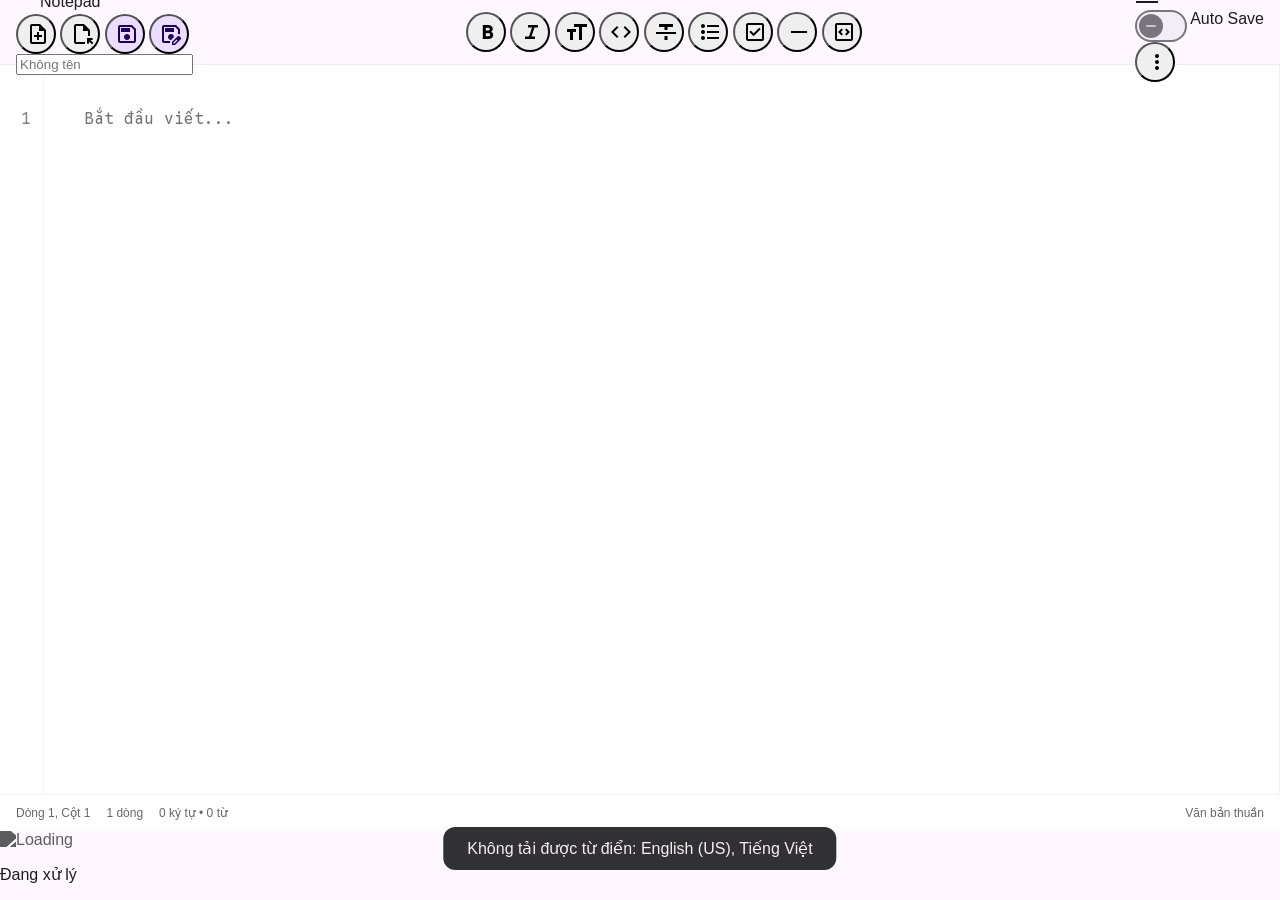
==== commit d08a47e9: "Auto sync: 2026-10-25 20:49:10" ====
--- a/index.html
+++ b/index.html
@@ -274,8 +274,14 @@
         .markdown-body pre { background: #1e1e1e; color: #ffffff; padding: 16px; border-radius: 16px; overflow-x: auto; }
         .markdown-body pre code { background: transparent; color: inherit; padding: 0; font-family: 'Google Sans Code', monospace; }
 
-        #toast { visibility: hidden; min-width: 200px; background: #313033; color: #F4EFF4; border-radius: 12px; padding: 12px 24px; position: fixed; left: 50%; bottom: 30px; transform: translateX(-50%); z-index: 100; transition: 0.3s; }
-        #toast.show { visibility: visible; }
+        #toast {
+            visibility: hidden; opacity: 0; min-width: 200px; max-width: min(90vw, 480px); text-align: center;
+            background: #313033; color: #F4EFF4; border-radius: 12px; padding: 12px 24px;
+            position: fixed; left: 50%; bottom: 30px; z-index: 100;
+            transform: translateX(-50%) scale(0.6); transform-origin: center bottom;
+            transition: transform 0.25s cubic-bezier(0.2, 0.8, 0.2, 1), opacity 0.2s ease, visibility 0s linear 0.25s;
+        }
+        #toast.show { visibility: visible; opacity: 1; transform: translateX(-50%) scale(1); transition-delay: 0s; }
 
         #loading img { filter: brightness(0) saturate(100%) invert(35%) sepia(21%) saturate(53%) hue-rotate(217deg) brightness(96%) contrast(91%); }
         html[data-theme="dark"] #loading img { filter: brightness(0) invert(85%) sepia(15%) saturate(600%) hue-rotate(215deg); }
@@ -321,9 +327,17 @@
             <span class="material-symbols-outlined">translate</span>
             <span class="menu-text">Ngôn ngữ kiểm tra<span id="spellLangSummary" class="menu-subtext"></span></span>
         </div>
-        <div class="menu-item" onclick="toggleDarkMode(event)">
+        <div class="menu-item" id="suggestItem" onclick="openSuggestDialog()">
+            <span class="material-symbols-outlined">auto_fix_high</span>
+            <span class="menu-text">Gợi ý sửa<span id="sugSummary" class="menu-subtext"></span></span>
+        </div>
+        <div class="menu-item" onclick="event.stopPropagation()">
             <span class="material-symbols-outlined">dark_mode</span>Chế độ tối
-            <label class="switch pointer-events-none"><input type="checkbox" id="darkModeToggle" tabindex="-1"><span class="slider"></span></label>
+            <select id="themeSelect" class="theme-select" aria-label="Chế độ tối" onchange="setThemeMode(this.value)">
+                <option value="dark">Bật</option>
+                <option value="light">Tắt</option>
+                <option value="system">Hệ thống</option>
+            </select>
         </div>
         <div class="menu-item" onclick="restartApp()">
     <span class="material-symbols-outlined">restart_alt</span>
@@ -385,9 +399,6 @@
             <div id="saveStatus" class="text-[color:var(--md-label-strong)] opacity-0 transition-opacity"><span class="material-symbols-outlined text-lg">sync_saved_locally</span></div>
             <div class="flex items-center gap-3">
 <div id="autoSaveContainer" class="hidden items-center gap-2">
-
-    <!-- WORD COUNT -->
-    <span id="wordCount" class="text-[11px] font-bold text-[color:var(--md-text-muted)]">0 ký tự</span>
 
     <label class="switch">
         <input type="checkbox" id="autoSaveToggle">
@@ -427,13 +438,31 @@
 
     <main id="editorArea">
         <div class="editor-wrapper">
+            <div id="lineGutter" class="editor-gutter" aria-hidden="true"><div id="lineGutterInner"></div></div>
+            <div id="lineMirror" class="editor-layer editor-mirror" aria-hidden="true"></div>
             <div id="syntaxLayer" class="editor-layer" aria-hidden="true"></div>
             <div id="spellLayer" class="editor-layer" aria-hidden="true"></div>
             <div id="searchHighlights" class="editor-layer" aria-hidden="true"></div>
+            <div id="suggestLayer" class="editor-layer" aria-hidden="true"></div>
             <textarea id="noteContent" spellcheck="false" placeholder="Bắt đầu viết..."></textarea>
+            <div id="suggestBar" role="toolbar" aria-label="Gợi ý sửa">
+                <button class="sg-reject" onclick="rejectSuggestion()"><span class="material-symbols-outlined">close</span>Từ chối</button>
+                <button class="sg-accept" onclick="acceptSuggestion()"><span class="material-symbols-outlined">check</span>Chấp nhận</button>
+            </div>
         </div>
         <div id="previewPane" class="markdown-body"></div>
     </main>
+
+    <footer id="statusBar" role="status">
+        <div class="sb-group">
+            <span id="cursorPos" class="sb-item">Dòng 1, Cột 1</span>
+            <span id="lineCount" class="sb-item">1 dòng</span>
+            <span id="wordCount" class="sb-item">0 ký tự • 0 từ</span>
+        </div>
+        <div class="sb-group">
+            <span id="fileTypeLabel" class="sb-item">Văn bản thuần</span>
+        </div>
+    </footer>
 
     <div id="toast">Thông báo</div>
     <div id="loading" class="fixed inset-0 bg-[color:var(--md-overlay-bg)] backdrop-blur-md flex flex-col items-center justify-center z-[100] hidden">
@@ -441,22 +470,41 @@
         <p class="mt-4 font-black text-[color:var(--md-sys-color-primary)] uppercase tracking-widest text-[10px]">Đang xử lý</p>
     </div>
 
-    <div id="autoSavePrompt" class="fixed inset-0 bg-black/30 flex items-center justify-center z-[200] hidden">
-    <div class="bg-[color:var(--md-dialog-bg)] text-[color:var(--md-sys-color-on-surface)] rounded-2xl shadow-xl p-6 w-[320px]">
-        <h2 class="text-lg font-black mb-2">Bạn có muốn bật Auto Save?</h2>
-        <p class="text-sm text-[color:var(--md-text-secondary)] mb-4">
-            Khi bật, nội dung sẽ tự động được lưu sau mỗi lần chỉnh sửa để tránh mất dữ liệu ngoài ý muốn.
-        </p>
-        <div class="flex justify-end gap-2">
-            <button onclick="closeAutoSavePrompt()" class="px-4 py-2 rounded-full hover:bg-[color:var(--md-hover)] font-bold text-sm">
-                Không
-            </button>
-            <button onclick="enableAutoSave()" class="px-4 py-2 rounded-full bg-[color:var(--md-sys-color-primary)] text-[color:var(--md-sys-color-on-primary)] font-bold text-sm">
-                Bật
-            </button>
-        </div>
-    </div>
-</div>
+    <!-- Auto Save bubble (appears next to the Auto Save switch) -->
+    <div id="autoSavePrompt" role="dialog" aria-label="Auto Save">
+        <div class="bubble-title">Bật Auto Save?</div>
+        <p class="bubble-text">Nội dung sẽ tự động được lưu sau mỗi lần chỉnh sửa để tránh mất dữ liệu.</p>
+        <div class="bubble-actions">
+            <button class="dlg-btn" onclick="closeAutoSavePrompt()">Không</button>
+            <button class="dlg-btn primary" onclick="enableAutoSave()">Bật</button>
+        </div>
+    </div>
+
+    <!-- "Gợi ý sửa" dialog -->
+    <div id="suggestDialog" class="dlg-overlay" onclick="closeSuggestDialog()">
+        <div class="dlg-card" role="dialog" aria-modal="true" aria-labelledby="sugTitle" onclick="event.stopPropagation()">
+            <h2 id="sugTitle" class="dlg-title">Gợi ý sửa</h2>
+            <p class="dlg-sub">Gemini định kỳ đọc văn bản quanh con trỏ và đề xuất chỉnh sửa như trong VS Code. API key chỉ lưu trong trình duyệt này; đoạn văn đang soạn sẽ được gửi tới Google khi kiểm tra.</p>
+            <label class="dlg-label" for="sugKey">Gemini API key</label>
+            <div class="dlg-line">
+                <input id="sugKey" class="dlg-search" type="password" placeholder="AIza..." autocomplete="off" spellcheck="false">
+                <button id="sugSave" class="dlg-btn primary" onclick="saveSuggestKey()">Save</button>
+            </div>
+            <div id="sugKeyStatus" class="dlg-meta"></div>
+            <div class="dlg-toggle">
+                <span class="dlg-name">Bật gợi ý sửa</span>
+                <label class="switch"><input type="checkbox" id="sugToggle" disabled><span class="slider"></span></label>
+            </div>
+            <label class="dlg-label" for="sugModel">Mô hình</label>
+            <select id="sugModel" class="dlg-select" disabled></select>
+            <label class="dlg-label" for="sugRpd">Giới hạn lượt gọi mỗi ngày của mô hình (xem trong Google AI Studio)</label>
+            <input id="sugRpd" class="dlg-search" type="number" min="1" step="1" disabled>
+            <div id="sugInfo" class="dlg-info"></div>
+            <div class="dlg-actions">
+                <button class="dlg-btn primary" onclick="closeSuggestDialog()">Đóng</button>
+            </div>
+        </div>
+    </div>
 
     <!-- Spell-check language dialog -->
     <div id="spellLangDialog" class="dlg-overlay" onclick="closeSpellDialog()">
--- a/editor.css
+++ b/editor.css
@@ -65,8 +65,8 @@
 .editor-layer {
     position: absolute;
     top: 0;
-    left: 0;
-    width: 100%;
+    left: var(--ed-gutter, 0px);
+    width: calc(100% - var(--ed-gutter, 0px));
     height: 100%;
     margin: 0;
     border: 0;
@@ -250,3 +250,183 @@
 .dlg-inline { align-self: flex-start; margin: -2px 0 10px; padding: 7px 14px; color: var(--ed-primary); border: 1px solid var(--ed-primary); }
 #spellSubmenu { max-height: 70vh; overflow-y: auto; }
 #spellCtxItem { cursor: default; }
+
+/* ---------- Status bar ---------- */
+#statusBar {
+    flex: 0 0 auto;
+    display: flex;
+    align-items: center;
+    justify-content: space-between;
+    gap: 16px;
+    min-height: 28px;
+    padding: 4px 16px;
+    font-size: 12px;
+    color: var(--ed-text-2);
+    background: var(--ed-surface);
+    border-top: 1px solid var(--ed-hover);
+    user-select: none;
+    overflow: hidden;
+}
+#statusBar .sb-group { display: flex; align-items: center; gap: 16px; min-width: 0; }
+#statusBar .sb-item { white-space: nowrap; }
+@media (max-width: 560px) { #cursorPos { display: none; } #statusBar { padding: 4px 10px; gap: 8px; } #statusBar .sb-group { gap: 10px; } }
+
+/* ---------- Theme dropdown in the menu ---------- */
+.theme-select {
+    margin-left: auto;
+    font: inherit;
+    font-size: 13px;
+    color: var(--ed-text);
+    background: var(--ed-hover);
+    border: 1px solid var(--ed-text-2);
+    border-radius: var(--ed-btn-radius);
+    padding: 4px 8px;
+    cursor: pointer;
+    outline: none;
+}
+.theme-select:focus { border-color: var(--ed-primary); }
+.theme-select option { background: var(--ed-surface); color: var(--ed-text); }
+
+/* ---------- Auto Save bubble ---------- */
+#autoSavePrompt {
+    display: none;
+    position: fixed;
+    z-index: 200;
+    width: 280px;
+    max-width: calc(100vw - 24px);
+    box-sizing: border-box;
+    padding: 14px 16px 10px;
+    color: var(--ed-text);
+    background: var(--ed-surface);
+    border: 1px solid var(--ed-hover);
+    border-radius: min(var(--ed-radius), 18px);
+    box-shadow: 0 8px 24px rgba(0, 0, 0, 0.28);
+    transform-origin: var(--tail-x, 80%) -8px;
+}
+#autoSavePrompt.open { display: block; animation: bubbleIn 0.22s cubic-bezier(0.2, 0.8, 0.2, 1); }
+#autoSavePrompt.closing { display: block; animation: bubbleOut 0.16s ease forwards; }
+#autoSavePrompt::before {          /* the chat-bubble tail pointing at the switch */
+    content: '';
+    position: absolute;
+    top: -7px;
+    left: var(--tail-x, 80%);
+    width: 12px;
+    height: 12px;
+    background: var(--ed-surface);
+    border-left: 1px solid var(--ed-hover);
+    border-top: 1px solid var(--ed-hover);
+    transform: translateX(-50%) rotate(45deg);
+}
+@keyframes bubbleIn { from { opacity: 0; transform: scale(0.6); } to { opacity: 1; transform: scale(1); } }
+@keyframes bubbleOut { to { opacity: 0; transform: scale(0.6); } }
+.bubble-title { font-size: 15px; font-weight: 700; margin-bottom: 4px; }
+.bubble-text { font-size: 13px; line-height: 1.45; color: var(--ed-text-2); margin: 0; }
+.bubble-actions { display: flex; justify-content: flex-end; gap: 6px; margin-top: 8px; }
+.bubble-actions .dlg-btn { padding: 6px 14px; }
+
+/* ---------- Edit suggestions ("Gợi ý sửa") ---------- */
+:root { --sg-del: #D93025; --sg-ins: #1E8E3E; }
+html[data-theme="dark"] { --sg-del: #F28B82; --sg-ins: #81C995; }
+
+#suggestLayer { z-index: 1; color: var(--ed-editor-text); visibility: hidden; }
+.editor-wrapper.suggesting #suggestLayer { visibility: visible; }
+.editor-wrapper.suggesting #syntaxLayer,
+.editor-wrapper.suggesting #spellLayer,
+.editor-wrapper.suggesting #searchHighlights { visibility: hidden; }
+.editor-wrapper.suggesting #noteContent { color: transparent !important; caret-color: transparent; }
+
+#suggestLayer del.sg-del {
+    text-decoration: line-through;
+    text-decoration-color: var(--sg-del);
+    background: color-mix(in srgb, var(--sg-del) 22%, transparent);
+    border-radius: 3px;
+}
+#suggestLayer ins.sg-ins {
+    text-decoration: none;
+    opacity: 0.6;
+    background: color-mix(in srgb, var(--sg-ins) 20%, transparent);
+    border-radius: 3px;
+}
+
+#suggestBar {
+    position: absolute;
+    top: 10px;
+    left: 50%;
+    z-index: 6;
+    display: flex;
+    gap: 4px;
+    padding: 4px;
+    background: var(--ed-surface);
+    border: 1px solid var(--ed-hover);
+    border-radius: min(var(--ed-radius), 24px);
+    box-shadow: 0 4px 16px rgba(0, 0, 0, 0.25);
+    opacity: 0;
+    visibility: hidden;
+    transform: translate(-50%, -8px) scale(0.96);
+    transition: opacity 0.18s ease, transform 0.18s ease, visibility 0s linear 0.18s;
+}
+#suggestBar.open { opacity: 1; visibility: visible; transform: translate(-50%, 0) scale(1); transition-delay: 0s; }
+#suggestBar button {
+    display: inline-flex;
+    align-items: center;
+    gap: 4px;
+    padding: 6px 14px 6px 10px;
+    font: inherit;
+    font-size: 13px;
+    font-weight: 700;
+    color: var(--ed-text);
+    background: transparent;
+    border: 0;
+    border-radius: min(var(--ed-btn-radius), 20px);
+    cursor: pointer;
+    white-space: nowrap;
+}
+#suggestBar button:hover { background: var(--ed-hover); }
+#suggestBar .material-symbols-outlined { font-size: 18px; }
+#suggestBar .sg-accept { background: var(--ed-primary); color: var(--ed-on-primary); }
+#suggestBar .sg-accept:hover { background: var(--ed-primary); filter: brightness(1.1); }
+
+/* ---------- Suggestion dialog fields ---------- */
+.dlg-label { display: block; font-size: 12px; font-weight: 700; color: var(--ed-text-2); margin: 12px 0 4px; }
+.dlg-line { display: flex; gap: 8px; align-items: center; }
+.dlg-line .dlg-search { margin: 0; flex: 1; min-width: 0; }
+.dlg-select {
+    width: 100%; box-sizing: border-box; padding: 10px 12px; font: inherit; font-size: 14px;
+    color: var(--ed-text); background: var(--ed-surface); border: 1px solid var(--ed-text-2);
+    border-radius: var(--ed-btn-radius); outline: none;
+}
+.dlg-select:disabled, .dlg-search:disabled { opacity: 0.5; }
+.dlg-toggle { display: flex; align-items: center; justify-content: space-between; padding: 12px 0 0; }
+#suggestDialog .dlg-card { overflow-y: auto; }
+#suggestDialog .dlg-meta { white-space: normal; margin-top: 4px; min-height: 14px; }
+#suggestDialog .dlg-info { margin-top: 12px; }
+
+/* ---------- Spell submenu: "Thêm vào từ điển" row ---------- */
+#spellSubmenu .spell-sep { height: 1px; margin: 4px 0; background: var(--ed-hover); }
+#spellSubmenu .spell-add { white-space: nowrap; }
+
+/* ---------- Line numbers ---------- */
+.editor-wrapper #noteContent { margin-left: var(--ed-gutter, 0px); }
+.editor-gutter {
+    position: absolute;
+    top: 0;
+    left: 0;
+    bottom: 0;
+    width: var(--ed-gutter, 0px);
+    box-sizing: border-box;
+    overflow: hidden;
+    padding: var(--ed-pad) 12px var(--ed-pad) 12px;
+    font-family: var(--ed-font);
+    font-size: var(--ed-size);
+    line-height: var(--ed-lh);
+    text-align: right;
+    color: var(--ed-text-2);
+    opacity: 0.8;
+    border-right: 1px solid var(--ed-hover);
+    pointer-events: none;
+    user-select: none;
+    z-index: 1;
+}
+.editor-gutter div > div { overflow: hidden; }
+.editor-mirror { visibility: hidden; z-index: -1; }
+.editor-mirror > div { min-height: 1px; }
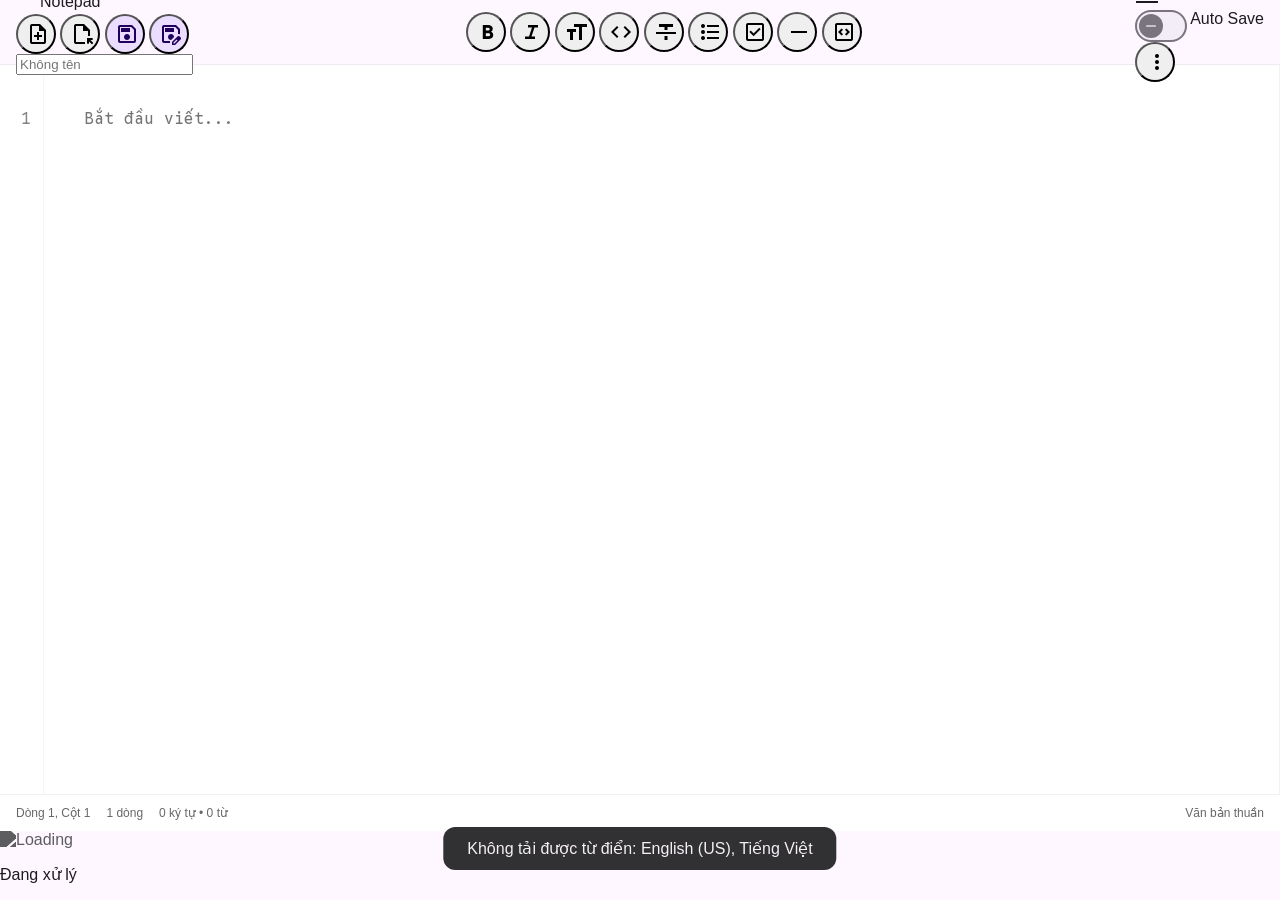
==== commit de316523: "Add files via upload" ====
--- a/index.html
+++ b/index.html
@@ -327,6 +327,10 @@
             <span class="material-symbols-outlined">translate</span>
             <span class="menu-text">Ngôn ngữ kiểm tra<span id="spellLangSummary" class="menu-subtext"></span></span>
         </div>
+        <div class="menu-item" id="dictItem" onclick="openDictDialog()">
+            <span class="material-symbols-outlined">menu_book</span>
+            <span class="menu-text">Từ điển của tôi<span id="dictSummary" class="menu-subtext"></span></span>
+        </div>
         <div class="menu-item" id="suggestItem" onclick="openSuggestDialog()">
             <span class="material-symbols-outlined">auto_fix_high</span>
             <span class="menu-text">Gợi ý sửa<span id="sugSummary" class="menu-subtext"></span></span>
@@ -444,10 +448,11 @@
             <div id="spellLayer" class="editor-layer" aria-hidden="true"></div>
             <div id="searchHighlights" class="editor-layer" aria-hidden="true"></div>
             <div id="suggestLayer" class="editor-layer" aria-hidden="true"></div>
+            <div id="suggestActions" class="editor-layer" aria-hidden="false"></div>
             <textarea id="noteContent" spellcheck="false" placeholder="Bắt đầu viết..."></textarea>
-            <div id="suggestBar" role="toolbar" aria-label="Gợi ý sửa">
-                <button class="sg-reject" onclick="rejectSuggestion()"><span class="material-symbols-outlined">close</span>Từ chối</button>
-                <button class="sg-accept" onclick="acceptSuggestion()"><span class="material-symbols-outlined">check</span>Chấp nhận</button>
+            <div id="suggestNav">
+                <button id="sgUp" onclick="sgNav(-1)"><span class="material-symbols-outlined">arrow_upward</span><span class="sg-label"><b id="sgUpN">0</b> chỉnh sửa cần được xem xét</span></button>
+                <button id="sgDown" onclick="sgNav(1)"><span class="material-symbols-outlined">arrow_downward</span><span class="sg-label"><b id="sgDownN">0</b> chỉnh sửa cần được xem xét</span></button>
             </div>
         </div>
         <div id="previewPane" class="markdown-body"></div>
@@ -477,6 +482,22 @@
         <div class="bubble-actions">
             <button class="dlg-btn" onclick="closeAutoSavePrompt()">Không</button>
             <button class="dlg-btn primary" onclick="enableAutoSave()">Bật</button>
+        </div>
+    </div>
+
+    <!-- Personal dictionary dialog -->
+    <div id="dictDialog" class="dlg-overlay" onclick="closeDictDialog()">
+        <div class="dlg-card" role="dialog" aria-modal="true" aria-labelledby="dictTitle" onclick="event.stopPropagation()">
+            <h2 id="dictTitle" class="dlg-title">Từ điển của tôi</h2>
+            <p class="dlg-sub">Các từ ở đây sẽ không bị gạch chân khi kiểm tra chính tả.</p>
+            <div class="dlg-line">
+                <input id="dictInput" class="dlg-search" type="text" placeholder="Thêm một từ..." autocomplete="off" spellcheck="false">
+                <button class="dlg-btn primary" onclick="addDictWord()">Thêm</button>
+            </div>
+            <div id="dictList" class="dlg-list"></div>
+            <div class="dlg-actions">
+                <button class="dlg-btn primary" onclick="closeDictDialog()">Đóng</button>
+            </div>
         </div>
     </div>
 
--- a/editor.css
+++ b/editor.css
@@ -104,58 +104,58 @@
 }
 
 /* ---------- highlight.js tokens (colour only: never change glyph widths) ---------- */
-#syntaxLayer .hljs-keyword,
-#syntaxLayer .hljs-selector-tag,
-#syntaxLayer .hljs-doctag,
-#syntaxLayer .hljs-template-tag,
-#syntaxLayer .hljs-template-variable.hljs-type,
-#syntaxLayer .hljs-meta .hljs-keyword { color: var(--syn-keyword); }
-
-#syntaxLayer .hljs-string,
-#syntaxLayer .hljs-regexp,
-#syntaxLayer .hljs-meta .hljs-string,
-#syntaxLayer .hljs-code { color: var(--syn-string); }
-
-#syntaxLayer .hljs-comment,
-#syntaxLayer .hljs-quote { color: var(--syn-comment); }
-
-#syntaxLayer .hljs-number,
-#syntaxLayer .hljs-literal,
-#syntaxLayer .hljs-attr,
-#syntaxLayer .hljs-attribute,
-#syntaxLayer .hljs-property,
-#syntaxLayer .hljs-selector-attr,
-#syntaxLayer .hljs-selector-class,
-#syntaxLayer .hljs-selector-id,
-#syntaxLayer .hljs-link,
-#syntaxLayer .hljs-meta { color: var(--syn-number); }
-
-#syntaxLayer .hljs-title,
-#syntaxLayer .hljs-title.class_,
-#syntaxLayer .hljs-title.function_,
-#syntaxLayer .hljs-section,
-#syntaxLayer .hljs-selector-pseudo { color: var(--syn-title); }
-
-#syntaxLayer .hljs-built_in,
-#syntaxLayer .hljs-type,
-#syntaxLayer .hljs-symbol,
-#syntaxLayer .hljs-bullet,
-#syntaxLayer .hljs-params { color: var(--syn-builtin); }
-
-#syntaxLayer .hljs-tag,
-#syntaxLayer .hljs-name { color: var(--syn-tag); }
-
-#syntaxLayer .hljs-variable,
-#syntaxLayer .hljs-template-variable,
-#syntaxLayer .hljs-subst { color: var(--syn-variable); }
-
-#syntaxLayer .hljs-addition { color: var(--syn-add); }
-#syntaxLayer .hljs-deletion { color: var(--syn-del); }
-#syntaxLayer .hljs-strong { color: var(--syn-builtin); }
-#syntaxLayer .hljs-emphasis { color: var(--syn-title); }
+:is(#syntaxLayer, #suggestLayer) .hljs-keyword,
+:is(#syntaxLayer, #suggestLayer) .hljs-selector-tag,
+:is(#syntaxLayer, #suggestLayer) .hljs-doctag,
+:is(#syntaxLayer, #suggestLayer) .hljs-template-tag,
+:is(#syntaxLayer, #suggestLayer) .hljs-template-variable.hljs-type,
+:is(#syntaxLayer, #suggestLayer) .hljs-meta .hljs-keyword { color: var(--syn-keyword); }
+
+:is(#syntaxLayer, #suggestLayer) .hljs-string,
+:is(#syntaxLayer, #suggestLayer) .hljs-regexp,
+:is(#syntaxLayer, #suggestLayer) .hljs-meta .hljs-string,
+:is(#syntaxLayer, #suggestLayer) .hljs-code { color: var(--syn-string); }
+
+:is(#syntaxLayer, #suggestLayer) .hljs-comment,
+:is(#syntaxLayer, #suggestLayer) .hljs-quote { color: var(--syn-comment); }
+
+:is(#syntaxLayer, #suggestLayer) .hljs-number,
+:is(#syntaxLayer, #suggestLayer) .hljs-literal,
+:is(#syntaxLayer, #suggestLayer) .hljs-attr,
+:is(#syntaxLayer, #suggestLayer) .hljs-attribute,
+:is(#syntaxLayer, #suggestLayer) .hljs-property,
+:is(#syntaxLayer, #suggestLayer) .hljs-selector-attr,
+:is(#syntaxLayer, #suggestLayer) .hljs-selector-class,
+:is(#syntaxLayer, #suggestLayer) .hljs-selector-id,
+:is(#syntaxLayer, #suggestLayer) .hljs-link,
+:is(#syntaxLayer, #suggestLayer) .hljs-meta { color: var(--syn-number); }
+
+:is(#syntaxLayer, #suggestLayer) .hljs-title,
+:is(#syntaxLayer, #suggestLayer) .hljs-title.class_,
+:is(#syntaxLayer, #suggestLayer) .hljs-title.function_,
+:is(#syntaxLayer, #suggestLayer) .hljs-section,
+:is(#syntaxLayer, #suggestLayer) .hljs-selector-pseudo { color: var(--syn-title); }
+
+:is(#syntaxLayer, #suggestLayer) .hljs-built_in,
+:is(#syntaxLayer, #suggestLayer) .hljs-type,
+:is(#syntaxLayer, #suggestLayer) .hljs-symbol,
+:is(#syntaxLayer, #suggestLayer) .hljs-bullet,
+:is(#syntaxLayer, #suggestLayer) .hljs-params { color: var(--syn-builtin); }
+
+:is(#syntaxLayer, #suggestLayer) .hljs-tag,
+:is(#syntaxLayer, #suggestLayer) .hljs-name { color: var(--syn-tag); }
+
+:is(#syntaxLayer, #suggestLayer) .hljs-variable,
+:is(#syntaxLayer, #suggestLayer) .hljs-template-variable,
+:is(#syntaxLayer, #suggestLayer) .hljs-subst { color: var(--syn-variable); }
+
+:is(#syntaxLayer, #suggestLayer) .hljs-addition { color: var(--syn-add); }
+:is(#syntaxLayer, #suggestLayer) .hljs-deletion { color: var(--syn-del); }
+:is(#syntaxLayer, #suggestLayer) .hljs-strong { color: var(--syn-builtin); }
+:is(#syntaxLayer, #suggestLayer) .hljs-emphasis { color: var(--syn-title); }
 /* keep the text of a tag readable inside <tag>...</tag> */
-#syntaxLayer .hljs-tag .hljs-attr { color: var(--syn-number); }
-#syntaxLayer .hljs-tag .hljs-string { color: var(--syn-string); }
+:is(#syntaxLayer, #suggestLayer) .hljs-tag .hljs-attr { color: var(--syn-number); }
+:is(#syntaxLayer, #suggestLayer) .hljs-tag .hljs-string { color: var(--syn-string); }
 
 /* ---------- Menu extras ---------- */
 .menu-item .menu-text { display: flex; flex-direction: column; line-height: 1.25; }
@@ -348,43 +348,87 @@
     border-radius: 3px;
 }
 
-#suggestBar {
+#suggestActions { z-index: 6; overflow: hidden; visibility: hidden; }
+.editor-wrapper.suggesting #suggestActions { visibility: visible; }
+.sg-actions {
     position: absolute;
-    top: 10px;
+    display: flex;
+    align-items: center;
+    gap: 3px;
+    padding-left: 6px;
+    height: calc(var(--ed-size) * var(--ed-lh));
+    pointer-events: auto;
+}
+.sg-actions button {
+    width: 22px;
+    height: 22px;
+    padding: 0;
+    display: inline-flex;
+    align-items: center;
+    justify-content: center;
+    border: 0;
+    border-radius: 50%;
+    cursor: pointer;
+    color: var(--ed-text);
+    background: var(--ed-surface);
+    box-shadow: 0 1px 4px rgba(0, 0, 0, 0.4);
+}
+.sg-actions .sg-ok { background: var(--ed-primary); color: var(--ed-on-primary); }
+.sg-actions button:hover { filter: brightness(1.15); }
+.sg-gap { display: inline-block; vertical-align: top; width: 58px; height: calc(var(--ed-size) * var(--ed-lh)); }
+.sg-caret {
+    display: inline-block;
+    width: 0;
+    height: 1.2em;
+    vertical-align: text-bottom;
+    border-left: 2px solid var(--ed-editor-text);
+    margin: 0 -1px;
+    animation: sgBlink 1.06s steps(1) infinite;
+}
+@keyframes sgBlink { 50% { opacity: 0; } }
+
+/* "N chỉnh sửa cần được xem xét": top centre for edits above, bottom centre for edits below.
+   The bottom one is lifted (--sg-lift) while a toast is on screen. */
+#suggestNav { position: absolute; inset: 0; z-index: 7; pointer-events: none; }
+#suggestNav button {
+    display: inline-flex;
+    position: absolute;
     left: 50%;
-    z-index: 6;
-    display: flex;
-    gap: 4px;
-    padding: 4px;
-    background: var(--ed-surface);
-    border: 1px solid var(--ed-hover);
-    border-radius: min(var(--ed-radius), 24px);
-    box-shadow: 0 4px 16px rgba(0, 0, 0, 0.25);
-    opacity: 0;
-    visibility: hidden;
-    transform: translate(-50%, -8px) scale(0.96);
-    transition: opacity 0.18s ease, transform 0.18s ease, visibility 0s linear 0.18s;
-}
-#suggestBar.open { opacity: 1; visibility: visible; transform: translate(-50%, 0) scale(1); transition-delay: 0s; }
-#suggestBar button {
-    display: inline-flex;
-    align-items: center;
-    gap: 4px;
-    padding: 6px 14px 6px 10px;
+    transform: translateX(-50%);
+    pointer-events: auto;
+    align-items: center;
+    white-space: nowrap;
+    padding: 8px;
     font: inherit;
     font-size: 13px;
     font-weight: 700;
-    color: var(--ed-text);
-    background: transparent;
+    color: var(--ed-on-primary);
+    background: var(--ed-primary);
     border: 0;
-    border-radius: min(var(--ed-btn-radius), 20px);
+    border-radius: 999px;
+    box-shadow: 0 3px 10px rgba(0, 0, 0, 0.3);
     cursor: pointer;
-    white-space: nowrap;
-}
-#suggestBar button:hover { background: var(--ed-hover); }
-#suggestBar .material-symbols-outlined { font-size: 18px; }
-#suggestBar .sg-accept { background: var(--ed-primary); color: var(--ed-on-primary); }
-#suggestBar .sg-accept:hover { background: var(--ed-primary); filter: brightness(1.1); }
+    /* hidden = a small round button, zoomed out */
+    visibility: hidden;
+    opacity: 0;
+    scale: 0.3;
+    transition: scale 0.2s cubic-bezier(0.2, 0.8, 0.2, 1), opacity 0.15s ease, visibility 0s linear 0.2s;
+}
+/* shown: zoom in as a circle with the arrow ... */
+#suggestNav button.show { visibility: visible; opacity: 1; scale: 1; transition-delay: 0s; }
+/* ... then grow into the pill (collapsing again before zooming out) */
+.sg-label {
+    display: inline-block;
+    max-width: 0;
+    margin: 0;
+    opacity: 0;
+    overflow: hidden;
+    transition: max-width 0.25s ease, margin 0.25s ease, opacity 0.2s ease;
+}
+#suggestNav button.expanded .sg-label { max-width: 320px; margin: 0 8px 0 6px; opacity: 1; }
+#sgUp { top: 12px; }
+#sgDown { bottom: calc(12px + var(--sg-lift, 0px)); transition: scale 0.2s cubic-bezier(0.2, 0.8, 0.2, 1), opacity 0.15s ease, visibility 0s linear 0.2s, bottom 0.22s cubic-bezier(0.2, 0.8, 0.2, 1); }
+#sgDown.show { transition-delay: 0s; }
 
 /* ---------- Suggestion dialog fields ---------- */
 .dlg-label { display: block; font-size: 12px; font-weight: 700; color: var(--ed-text-2); margin: 12px 0 4px; }
@@ -430,3 +474,14 @@
 .editor-gutter div > div { overflow: hidden; }
 .editor-mirror { visibility: hidden; z-index: -1; }
 .editor-mirror > div { min-height: 1px; }
+
+/* ---------- Personal dictionary ---------- */
+#dictDialog .dlg-list { margin-top: 10px; }
+.dict-row { cursor: default; }
+.dict-del { display: inline-flex; border: 0; background: transparent; color: var(--ed-text-2); border-radius: 50%; padding: 4px; cursor: pointer; }
+.dict-del:hover { background: var(--ed-hover); color: var(--ed-error); }
+.dict-del .material-symbols-outlined { font-size: 20px; }
+
+.sg-spacer { position: absolute; left: 0; width: 1px; height: 1px; pointer-events: none; }
+
+#suggestNav .material-symbols-outlined { font-size: 18px; margin-right: -2px; }
